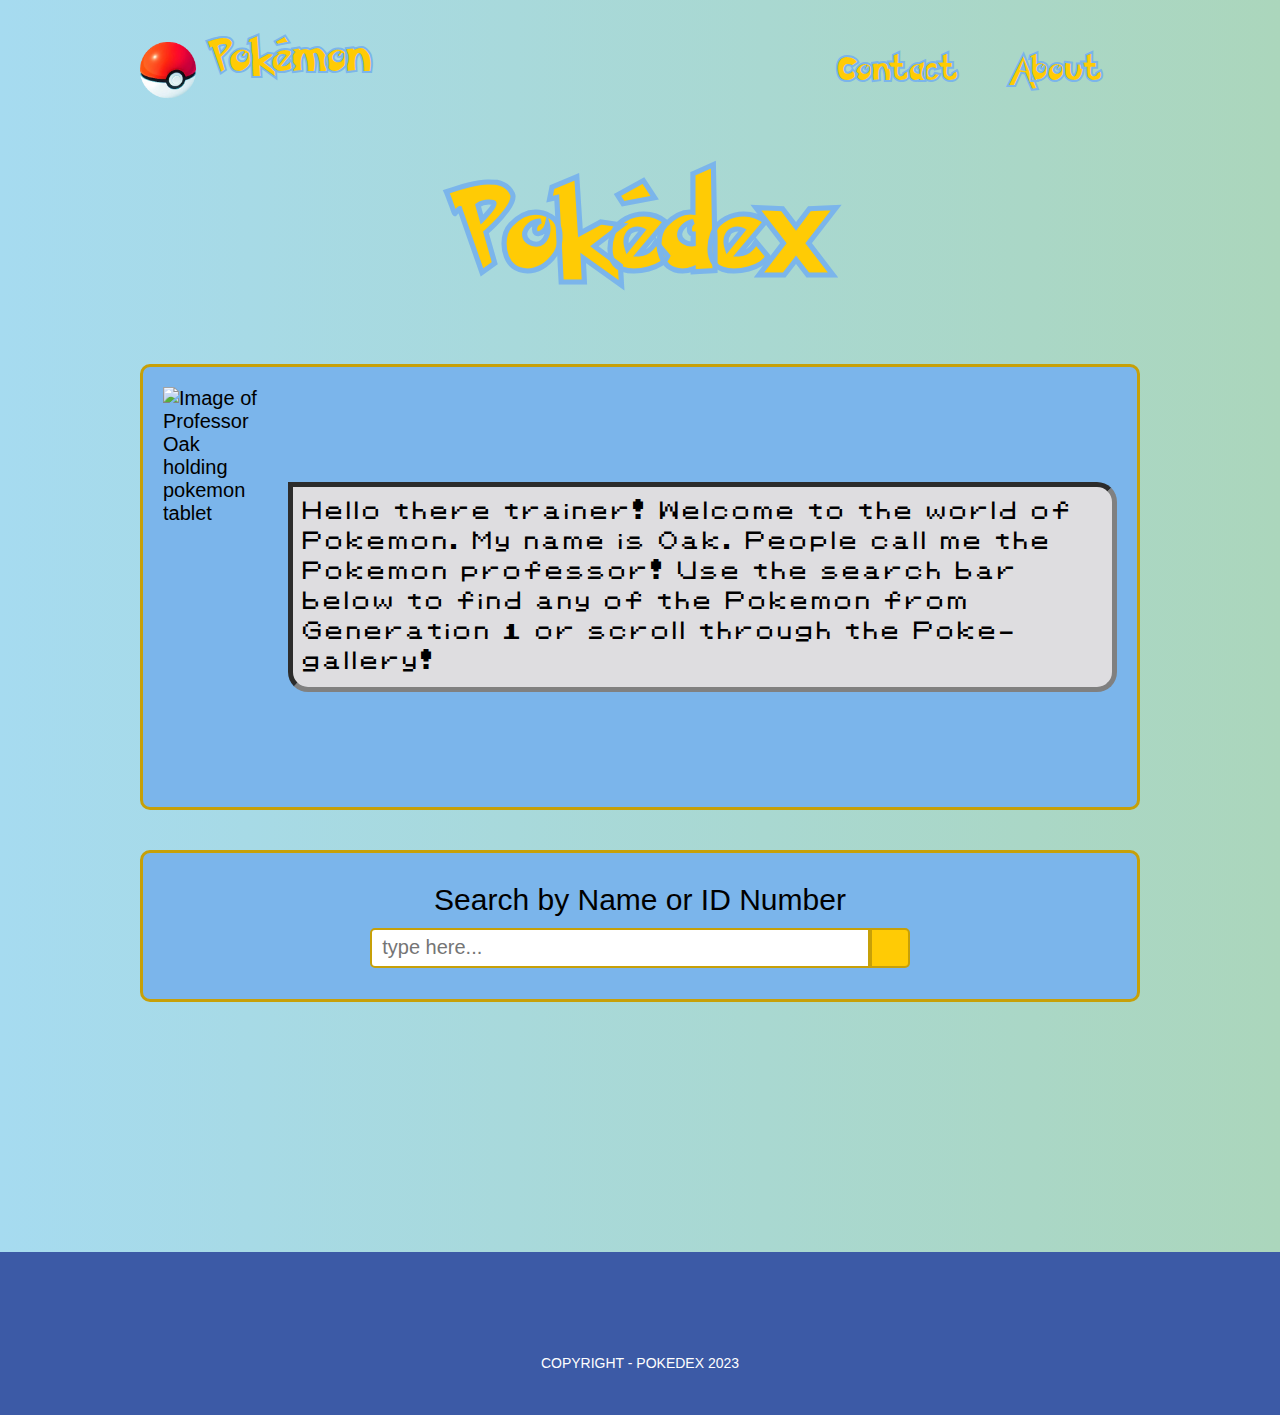
==== index.html @ 49b5febc "Tweaked html elements, partials, and structure" ====
<!DOCTYPE html>
<html lang="en">
<head>
	<meta charset="UTF-8">
	<meta http-equiv="X-UA-Compatible" content="IE=edge">
	<meta name="viewport" content="width=device-width, initial-scale=1.0">
	<link rel="stylesheet" href="./styles/styles.css">
	<link rel="icon" href="./assets/pokedex_favicon.png">
	<!-- Pokedex favicon from icons8.com -->
	<script src="https://kit.fontawesome.com/1f2a91a9e1.js" crossorigin="anonymous"></script>
	<title>Pokedex</title>
</head>
<body>
	<header class="wrapper">
		<div class="navBar">
			<nav class="navSpace">
				<div class="pokeLogo">
					<img src="./assets/Pokeball.webp" alt="pokeball">
					<a href="#logo">Pokémon</a>
				</div>
				<div class="menuBar">
					<a href="./contact.html">Contact</a>
					<a href="./about.html">About</a>
				</div>
			</nav>
		</div>
		<h1>Pokédex</h1>
	</header>
	
	<main>
		<section class="prof_intro wrapper">
			<div class="popup_container">
				<div class="oak_container">
					<div class="img_container">
						<img src="./assets/pokedex_prof_oak.png" alt="Image of Professor Oak holding pokemon tablet">
					</div>
					<div class="text_container">
						<p>Hello there trainer! Welcome to the world of Pokemon. My name is Oak. People call me the Pokemon professor! Use the search bar below to find any of the Pokemon from Generation 1 or scroll through the Poke-gallery!</p>
					</div>
				</div>
			</div>
		</section>

		<section class="search_bar wrapper">
			<form class="poke_search" action="search...">
				<label for="search">Search by Name or ID Number</label>
				<input type="search" id="search" name="search" placeholder="type here..." required>
				<button id="search_button" type="submit" aria-label="search icon"><i aria-hidden="true" class="fa-solid fa-magnifying-glass"></i></button>
			</form>
		</section>
	</main>

	<footer>
		<div class="footerFlex">
			<div class="footerColumnSocial">
				<a href="https://www.facebook.com"><i class="fa-brands fa-facebook" aria-hidden="true"></i></a>
				<a href="https://www.twitter.com"><i class="fa-brands fa-twitter" aria-hidden="true"></i></a>
				<a href="https://www.instagram.com"><i class="fa-brands fa-instagram" aria-hidden="true"></i></a>
			</div>
			<p class="footerCompany">Copyright - Pokedex 2023</p>
		</div>
	</footer>
</body>
</html>
---- styles/styles.css ----
html {
  line-height: 1.15;
  -ms-text-size-adjust: 100%;
  -webkit-text-size-adjust: 100%;
}

body {
  margin: 0;
}

article, aside, footer, header, nav, section {
  display: block;
}

h1 {
  font-size: 2em;
  margin: 0.67em 0;
}

figcaption, figure, main {
  display: block;
}

figure {
  margin: 1em 40px;
}

hr {
  -webkit-box-sizing: content-box;
          box-sizing: content-box;
  height: 0;
  overflow: visible;
}

pre {
  font-family: monospace, monospace;
  font-size: 1em;
}

a {
  background-color: transparent;
  -webkit-text-decoration-skip: objects;
}

abbr[title] {
  border-bottom: none;
  text-decoration: underline;
  -webkit-text-decoration: underline dotted;
          text-decoration: underline dotted;
}

b, strong {
  font-weight: inherit;
}

b, strong {
  font-weight: bolder;
}

code, kbd, samp {
  font-family: monospace, monospace;
  font-size: 1em;
}

dfn {
  font-style: italic;
}

mark {
  background-color: #ff0;
  color: #000;
}

small {
  font-size: 80%;
}

sub, sup {
  font-size: 75%;
  line-height: 0;
  position: relative;
  vertical-align: baseline;
}

sub {
  bottom: -0.25em;
}

sup {
  top: -0.5em;
}

audio, video {
  display: inline-block;
}

audio:not([controls]) {
  display: none;
  height: 0;
}

img {
  border-style: none;
}

svg:not(:root) {
  overflow: hidden;
}

button, input, optgroup, select, textarea {
  font-family: sans-serif;
  font-size: 100%;
  line-height: 1.15;
  margin: 0;
}

button, input {
  overflow: visible;
}

button, select {
  text-transform: none;
}

button, html [type=button], [type=reset], [type=submit] {
  -webkit-appearance: button;
}

button::-moz-focus-inner, [type=button]::-moz-focus-inner, [type=reset]::-moz-focus-inner, [type=submit]::-moz-focus-inner {
  border-style: none;
  padding: 0;
}

button:-moz-focusring, [type=button]:-moz-focusring, [type=reset]:-moz-focusring, [type=submit]:-moz-focusring {
  outline: 1px dotted ButtonText;
}

fieldset {
  padding: 0.35em 0.75em 0.625em;
}

legend {
  -webkit-box-sizing: border-box;
          box-sizing: border-box;
  color: inherit;
  display: table;
  max-width: 100%;
  padding: 0;
  white-space: normal;
}

progress {
  display: inline-block;
  vertical-align: baseline;
}

textarea {
  overflow: auto;
}

[type=checkbox], [type=radio] {
  -webkit-box-sizing: border-box;
          box-sizing: border-box;
  padding: 0;
}

[type=number]::-webkit-inner-spin-button, [type=number]::-webkit-outer-spin-button {
  height: auto;
}

[type=search] {
  -webkit-appearance: textfield;
  outline-offset: -2px;
}

[type=search]::-webkit-search-cancel-button, [type=search]::-webkit-search-decoration {
  -webkit-appearance: none;
}

::-webkit-file-upload-button {
  -webkit-appearance: button;
  font: inherit;
}

details, menu {
  display: block;
}

summary {
  display: list-item;
}

canvas {
  display: inline-block;
}

template {
  display: none;
}

[hidden] {
  display: none;
}

html {
  -webkit-box-sizing: border-box;
          box-sizing: border-box;
}

*, *:before, *:after {
  -webkit-box-sizing: inherit;
          box-sizing: inherit;
}

.sr-only {
  position: absolute;
  width: 1px;
  height: 1px;
  margin: -1px;
  border: 0;
  padding: 0;
  white-space: nowrap;
  -webkit-clip-path: inset(100%);
          clip-path: inset(100%);
  clip: rect(0 0 0 0);
  overflow: hidden;
}

@font-face {
  font-family: "pokeFont_hollow";
  src: url(../fonts/pokemon_hollow.woff) format("woff");
  src: url(../fonts/pokemon_hollow.woff2) format("woff2");
}
@font-face {
  font-family: "pokeFont_solid";
  src: url(../fonts/pokemon_solid.woff) format("woff");
  src: url(../fonts/pokemon_solid.woff2) format("woff2");
}
@font-face {
  font-family: "game_font";
  src: url(../fonts/pokemon_generation_1.woff) format("woff");
}
html {
  font-size: 125%;
  font-family: "Franklin Gothic Medium", "Arial Narrow", Arial, sans-serif;
  color: black;
}

.pokeLogo a {
  -webkit-text-stroke: 2px #7bb5eb;
  font-size: 200%;
}

h1 {
  text-align: center;
  font-size: 500%;
  -webkit-text-stroke: 2px #7bb5eb;
}

.pokeLogo a,
h1 {
  font-family: "pokefont_solid";
  color: #ffcb05;
}

.menuBar a {
  color: #ffcb05;
  font-family: "pokefont_solid";
  -webkit-text-stroke: 2px #7bb5eb;
  font-size: 150%;
}

label[for=search] {
  font-size: 1.5rem;
}

.text_container {
  font-family: "game_font";
  line-height: 30px;
  letter-spacing: 3px;
}

.contact_page {
  letter-spacing: 1px;
}
.contact_page h1 {
  font-family: "pokefont_solid";
  color: #c7a008;
  font-size: 3rem;
}
.contact_page p {
  line-height: 30px;
}

body {
  background: -webkit-gradient(linear, right top, left top, from(#abd6bc), to(#a6dbf0));
  background: linear-gradient(270deg, #abd6bc 0%, #a6dbf0 100%);
}

.wrapper {
  width: 80%;
  max-width: 1300px;
  margin: 0 auto;
}

.navSpace {
  display: -webkit-box;
  display: -ms-flexbox;
  display: flex;
  -webkit-box-pack: justify;
      -ms-flex-pack: justify;
          justify-content: space-between;
  -webkit-box-align: center;
      -ms-flex-align: center;
          align-items: center;
  width: 100%;
  top: 0;
  left: 0;
  list-style: none;
  text-transform: none;
  margin-top: 30px;
}
.navSpace .pokeLogo a,
.navSpace .menuBar a {
  text-decoration: none;
  padding-right: 50px;
}
.navSpace .pokeLogo {
  position: relative;
}
.navSpace .pokeLogo a {
  position: absolute;
  top: 7px;
}
.navSpace .pokeLogo img {
  width: 80px;
}

.popup_container {
  display: -webkit-box;
  display: -ms-flexbox;
  display: flex;
  -webkit-box-pack: center;
      -ms-flex-pack: center;
          justify-content: center;
  margin-bottom: 40px;
}
.popup_container .oak_container {
  display: -webkit-box;
  display: -ms-flexbox;
  display: flex;
  width: 1000px;
  background-color: #7bb5eb;
  padding: 20px;
  border-radius: 10px;
  border: 3px solid #c7a008;
}
.popup_container .oak_container .img_container {
  height: 400px;
}
.popup_container .oak_container .img_container img {
  height: 100%;
}
.popup_container .oak_container .text_container {
  display: -webkit-box;
  display: -ms-flexbox;
  display: flex;
  -webkit-box-align: center;
      -ms-flex-align: center;
          align-items: center;
  margin-left: 30px;
}
.popup_container .oak_container .text_container p {
  background-color: #dedde0;
  margin: 0;
  padding: 10px;
  border-radius: 0 20px 20px 20px;
  border: 5px inset grey;
}

.poke_search {
  text-align: center;
  margin: 0 auto;
  padding: 30px;
  background-color: #7bb5eb;
  border-radius: 10px;
  border: 3px #c7a008 solid;
  max-width: 1000px;
}
.poke_search label[for=search] {
  display: block;
  margin: 0 0 10px 0;
}
.poke_search input[type=search] {
  width: 60%;
  max-width: 500px;
  height: 40px;
  border: 2px solid #c7a008;
  border-radius: 5px 0 0 5px;
  vertical-align: text-bottom;
  padding: 0 10px;
}
.poke_search button {
  border: 2px solid #c7a008;
  border-radius: 0 5px 5px 0;
  width: 40px;
  height: 40px;
  vertical-align: text-bottom;
  margin-left: -6px;
  background-color: #ffcb05;
}
.poke_search button i {
  font-size: 20px;
}

.contact_page {
  border: 5px inset #c7a008;
  border-radius: 20px;
  padding: 30px;
  max-width: 1000px;
}
.contact_page .header {
  display: -webkit-box;
  display: -ms-flexbox;
  display: flex;
  -webkit-box-pack: center;
      -ms-flex-pack: center;
          justify-content: center;
}
.contact_page .header h1 {
  margin: 0;
}
.contact_page .header img {
  margin-right: 20px;
}
.contact_page p {
  text-align: center;
}
.contact_page .contact {
  display: -webkit-box;
  display: -ms-flexbox;
  display: flex;
  -webkit-box-pack: justify;
      -ms-flex-pack: justify;
          justify-content: space-between;
}
.contact_page .contact form,
.contact_page .contact .media_links {
  border: 2px solid #c7a008;
  border-radius: 10px;
  padding: 20px;
}
.contact_page .contact form {
  display: -webkit-box;
  display: -ms-flexbox;
  display: flex;
  -webkit-box-orient: vertical;
  -webkit-box-direction: normal;
      -ms-flex-direction: column;
          flex-direction: column;
  width: 50%;
}
.contact_page .contact form label {
  margin-top: 10px;
  margin-bottom: 3px;
}

.contact .info div,
.message_container,
.button_container {
  display: -webkit-box;
  display: -ms-flexbox;
  display: flex;
  -webkit-box-orient: vertical;
  -webkit-box-direction: normal;
      -ms-flex-direction: column;
          flex-direction: column;
}
.contact .info div input,
.contact .info div button,
.contact .info div textarea,
.message_container input,
.message_container button,
.message_container textarea,
.button_container input,
.button_container button,
.button_container textarea {
  border-radius: 5px;
  border: 2px solid #3c5aa6;
}
.contact .info div input,
.message_container input,
.button_container input {
  width: 100%;
}
.contact .info div button,
.message_container button,
.button_container button {
  width: 150px;
  height: 50px;
  margin-top: 10px;
  background-color: #ffcb05;
}

.media_links {
  width: 45%;
}
.media_links .icons {
  margin-top: 10px;
  margin-bottom: 3px;
  display: -webkit-box;
  display: -ms-flexbox;
  display: flex;
  -webkit-box-orient: vertical;
  -webkit-box-direction: normal;
      -ms-flex-direction: column;
          flex-direction: column;
  margin-bottom: 50px;
}
.media_links .icons div {
  margin-top: 10px;
  margin-bottom: 20px;
}
.media_links .icons div i {
  border-radius: 3px;
  -ms-flex-item-align: center;
      align-self: center;
  width: 30px;
}
.media_links .icons div a {
  text-decoration: none;
  color: black;
}
.media_links .contact_info {
  display: -webkit-box;
  display: -ms-flexbox;
  display: flex;
  -webkit-box-orient: vertical;
  -webkit-box-direction: normal;
      -ms-flex-direction: column;
          flex-direction: column;
}
.media_links .contact_info div {
  display: -webkit-box;
  display: -ms-flexbox;
  display: flex;
  -webkit-box-align: center;
      -ms-flex-align: center;
          align-items: center;
  margin-top: 10px;
  margin-bottom: 20px;
}
.media_links .contact_info div i {
  width: 30px;
  height: 20px;
}
.media_links .contact_info div p {
  margin: 0;
}

.aboutFlex {
  display: -webkit-box;
  display: -ms-flexbox;
  display: flex;
  -webkit-box-pack: center;
      -ms-flex-pack: center;
          justify-content: center;
  margin-top: 100px;
}
.aboutFlex h1 {
  margin: 20px;
}

.aboutTitle {
  text-align: center;
  margin: 0 auto;
  padding: 30px;
  background-color: #7bb5eb;
  border-radius: 10px;
  border: 3px #c7a008 solid;
}

footer {
  margin-top: 250px;
  background-color: #3c5aa6;
}
footer .footerFlex {
  display: -webkit-box;
  display: -ms-flexbox;
  display: flex;
  -webkit-box-orient: vertical;
  -webkit-box-direction: normal;
      -ms-flex-direction: column;
          flex-direction: column;
}
footer .footerFlex .footerColumnSocial {
  margin-top: 50px;
  text-align: center;
}
footer .footerFlex .footerColumnSocial a {
  color: white;
  margin: 0 20px;
  -webkit-transition: 0.5s;
  transition: 0.5s;
}
footer .footerFlex .footerColumnSocial a:hover, footer .footerFlex .footerColumnSocial a:focus {
  color: #ffcb05;
}
footer .footerFlex .footerCompany {
  text-transform: uppercase;
  color: white;
  font-size: 14px;
  padding-top: 30px;
  min-height: 10vh;
  display: -webkit-box;
  display: -ms-flexbox;
  display: flex;
  -webkit-box-pack: center;
      -ms-flex-pack: center;
          justify-content: center;
  margin: 0;
}
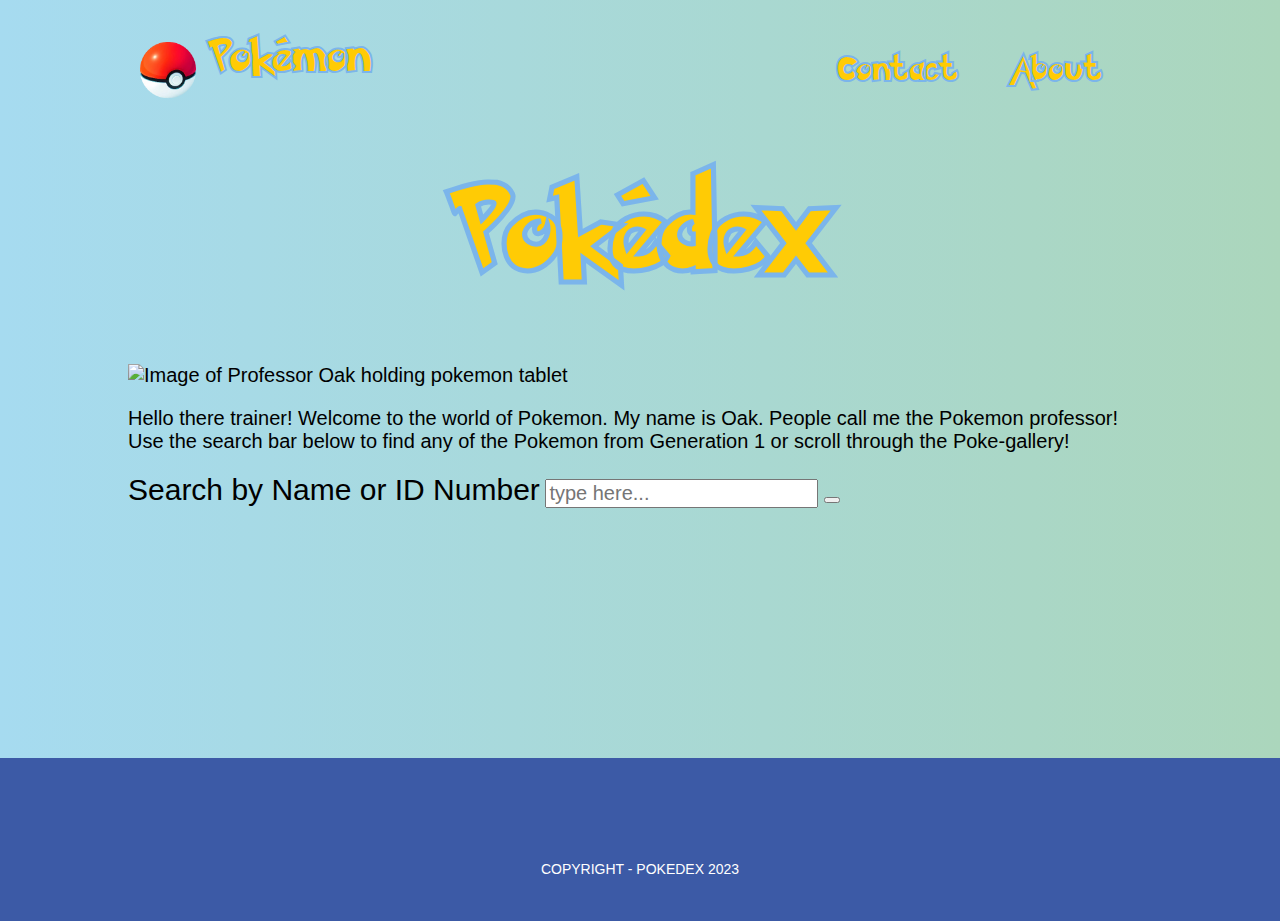
==== commit a86fae24: "initiated JS" ====
--- a/index.html
+++ b/index.html
@@ -28,24 +28,24 @@
 	</header>
 	
 	<main>
-		<section class="prof_intro wrapper">
-			<div class="popup_container">
-				<div class="oak_container">
-					<div class="img_container">
+		<section class="profIntro wrapper">
+			<div class="popupContainer">
+				<div class="oakContainer">
+					<div class="imgContainer">
 						<img src="./assets/pokedex_prof_oak.png" alt="Image of Professor Oak holding pokemon tablet">
 					</div>
-					<div class="text_container">
+					<div class="textContainer">
 						<p>Hello there trainer! Welcome to the world of Pokemon. My name is Oak. People call me the Pokemon professor! Use the search bar below to find any of the Pokemon from Generation 1 or scroll through the Poke-gallery!</p>
 					</div>
 				</div>
 			</div>
 		</section>
 
-		<section class="search_bar wrapper">
-			<form class="poke_search" action="search...">
+		<section class="searchBar wrapper">
+			<form class="pokeSearch" action="search...">
 				<label for="search">Search by Name or ID Number</label>
 				<input type="search" id="search" name="search" placeholder="type here..." required>
-				<button id="search_button" type="submit" aria-label="search icon"><i aria-hidden="true" class="fa-solid fa-magnifying-glass"></i></button>
+				<button id="searchButton" type="submit" aria-label="search icon"><i aria-hidden="true" class="fa-solid fa-magnifying-glass"></i></button>
 			</form>
 		</section>
 	</main>
@@ -60,5 +60,6 @@
 			<p class="footerCompany">Copyright - Pokedex 2023</p>
 		</div>
 	</footer>
+	<script src="./app.js"></script>
 </body>
 </html>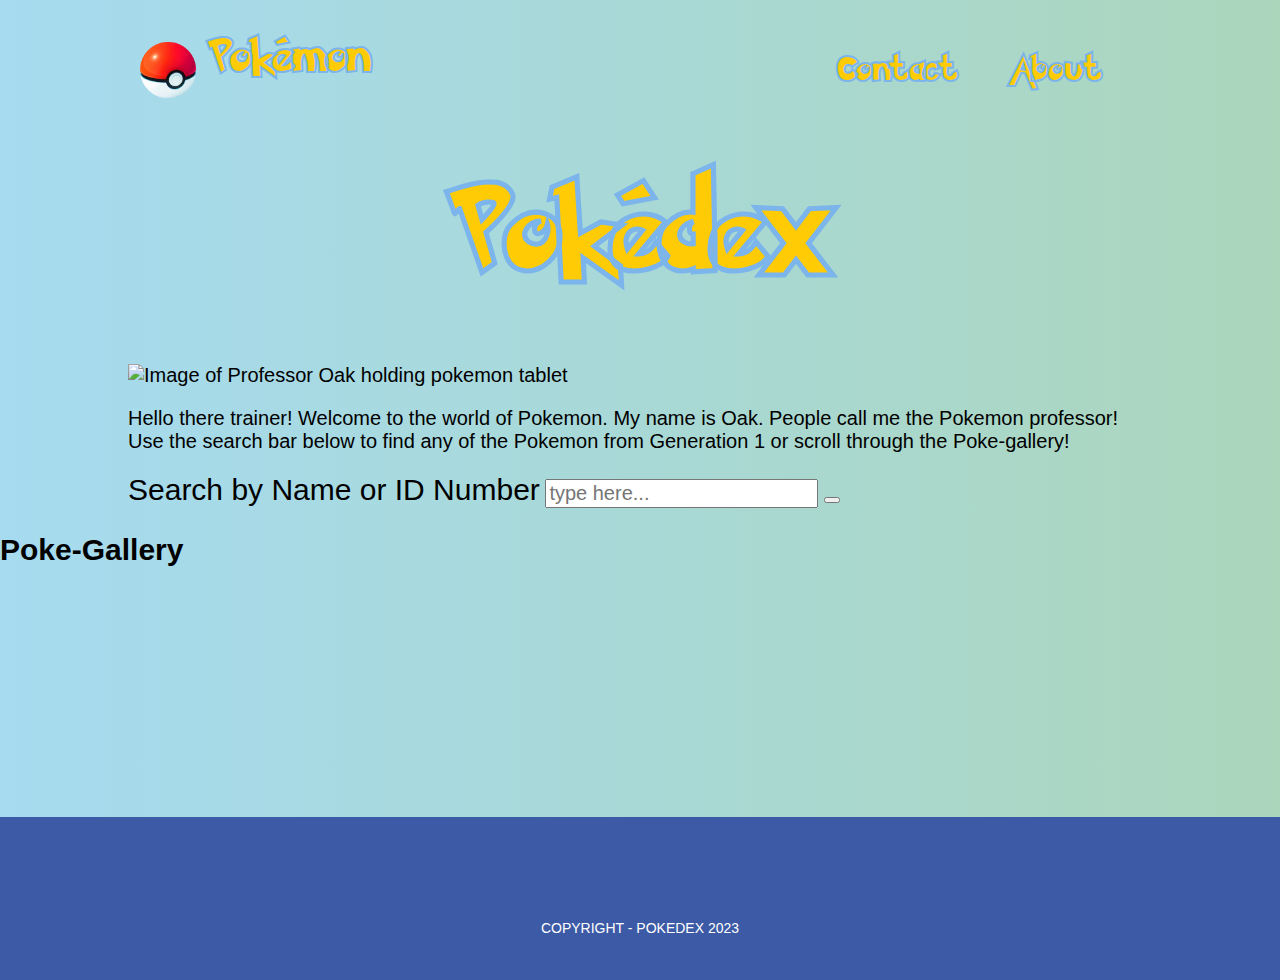
==== commit 4cec2377: "Created API fetch function, displayed pokemon on page" ====
--- a/index.html
+++ b/index.html
@@ -48,6 +48,17 @@
 				<button id="searchButton" type="submit" aria-label="search icon"><i aria-hidden="true" class="fa-solid fa-magnifying-glass"></i></button>
 			</form>
 		</section>
+
+		<section class="searchInfo">
+			<!-- Insert images here -->
+		</section>
+
+		<section class="pokeGallery">
+			<h2>Poke-Gallery</h2>
+			<ol class="pokedex">
+				<!-- Insert images here -->
+			</ol>
+		</section>
 	</main>
 
 	<footer>
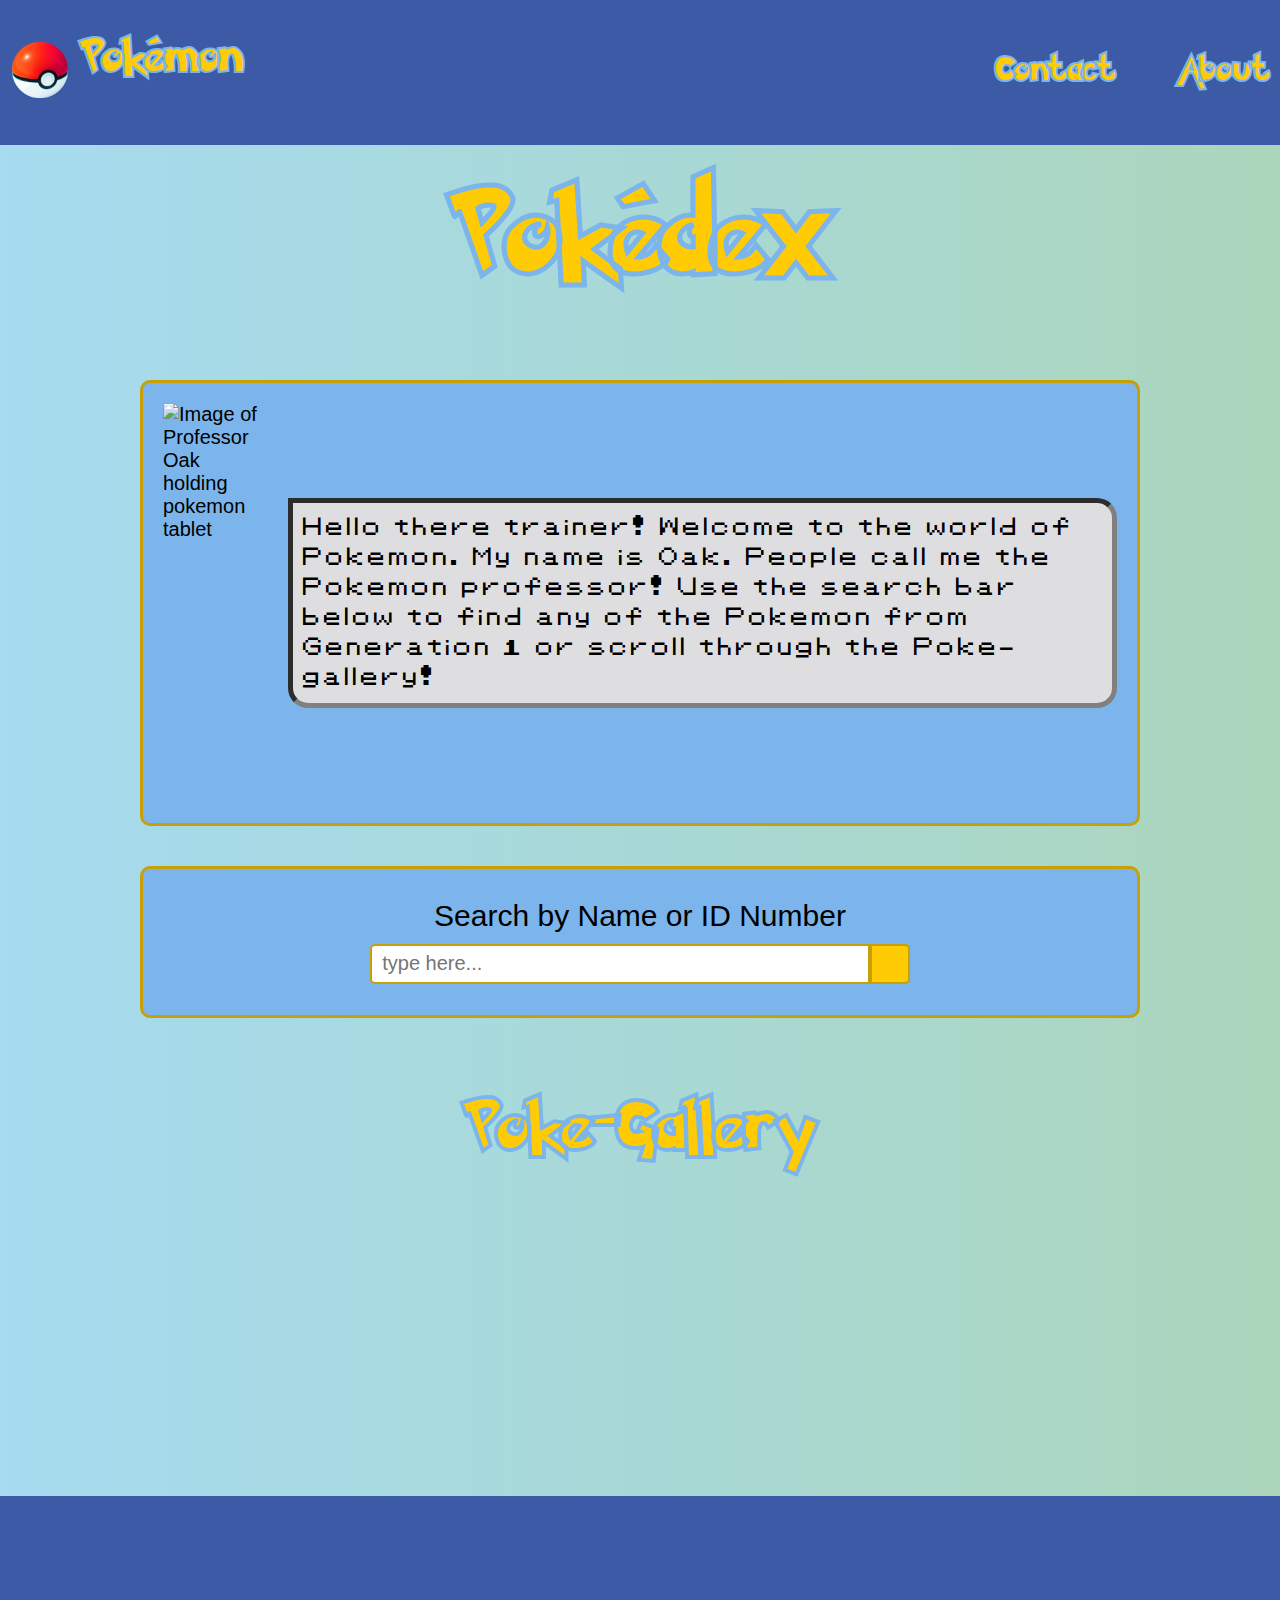
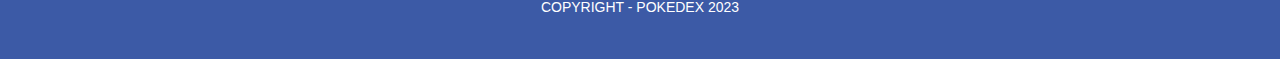
==== commit 34d0e8aa: "Completed styling and API fetch display, no responsiveness" ====
--- a/index.html
+++ b/index.html
@@ -11,9 +11,9 @@
 	<title>Pokedex</title>
 </head>
 <body>
-	<header class="wrapper">
+	<header>
 		<div class="navBar">
-			<nav class="navSpace">
+			<nav class="navSpace wrapper">
 				<div class="pokeLogo">
 					<img src="./assets/Pokeball.webp" alt="pokeball">
 					<a href="#logo">Pokémon</a>
@@ -24,7 +24,7 @@
 				</div>
 			</nav>
 		</div>
-		<h1>Pokédex</h1>
+		<h1 class="site">Pokédex</h1>
 	</header>
 	
 	<main>
@@ -53,7 +53,7 @@
 			<!-- Insert images here -->
 		</section>
 
-		<section class="pokeGallery">
+		<section class="pokeGallery wrapper">
 			<h2>Poke-Gallery</h2>
 			<ol class="pokedex">
 				<!-- Insert images here -->
--- a/styles/styles.css
+++ b/styles/styles.css
@@ -227,17 +227,17 @@
 }
 
 @font-face {
-  font-family: "pokeFont_hollow";
+  font-family: "pokeFontHollow";
   src: url(../fonts/pokemon_hollow.woff) format("woff");
   src: url(../fonts/pokemon_hollow.woff2) format("woff2");
 }
 @font-face {
-  font-family: "pokeFont_solid";
+  font-family: "pokeFontSolid";
   src: url(../fonts/pokemon_solid.woff) format("woff");
   src: url(../fonts/pokemon_solid.woff2) format("woff2");
 }
 @font-face {
-  font-family: "game_font";
+  font-family: "gameFont";
   src: url(../fonts/pokemon_generation_1.woff) format("woff");
 }
 html {
@@ -251,6 +251,11 @@
   font-size: 200%;
 }
 
+.pokeGallery h2 {
+  -webkit-text-stroke: 2px #7bb5eb;
+  font-size: 300%;
+}
+
 h1 {
   text-align: center;
   font-size: 500%;
@@ -258,14 +263,15 @@
 }
 
 .pokeLogo a,
-h1 {
-  font-family: "pokefont_solid";
+h1,
+.pokeGallery h2 {
+  font-family: "pokeFontSolid";
   color: #ffcb05;
 }
 
 .menuBar a {
   color: #ffcb05;
-  font-family: "pokefont_solid";
+  font-family: "pokeFontSolid";
   -webkit-text-stroke: 2px #7bb5eb;
   font-size: 150%;
 }
@@ -274,27 +280,41 @@
   font-size: 1.5rem;
 }
 
-.text_container {
-  font-family: "game_font";
+.pokedex li {
+  font-family: "gameFont";
+  line-height: 25px;
+  letter-spacing: 2px;
+}
+
+.textContainer {
+  font-family: "gameFont";
   line-height: 30px;
   letter-spacing: 3px;
 }
 
-.contact_page {
+.contactPage {
   letter-spacing: 1px;
 }
-.contact_page h1 {
-  font-family: "pokefont_solid";
-  color: #c7a008;
+.contactPage h1 {
+  font-family: "pokeFontSolid";
+  color: #ffcb05;
   font-size: 3rem;
 }
-.contact_page p {
+.contactPage p {
   line-height: 30px;
 }
 
 body {
   background: -webkit-gradient(linear, right top, left top, from(#abd6bc), to(#a6dbf0));
   background: linear-gradient(270deg, #abd6bc 0%, #a6dbf0 100%);
+}
+
+header .site {
+  margin: 40px 0 80px 0;
+}
+header .navBar {
+  background-color: #3c5aa6;
+  padding-bottom: 30px;
 }
 
 .wrapper {
@@ -318,12 +338,21 @@
   left: 0;
   list-style: none;
   text-transform: none;
-  margin-top: 30px;
+  padding-top: 30px;
 }
 .navSpace .pokeLogo a,
 .navSpace .menuBar a {
   text-decoration: none;
-  padding-right: 50px;
+  -webkit-transition: 0.5s;
+  transition: 0.5s;
+}
+.navSpace .pokeLogo a:hover, .navSpace .pokeLogo a:focus,
+.navSpace .menuBar a:hover,
+.navSpace .menuBar a:focus {
+  color: #c7a008;
+}
+.navSpace .menuBar a {
+  padding: 0 10px 0 50px;
 }
 .navSpace .pokeLogo {
   position: relative;
@@ -336,7 +365,7 @@
   width: 80px;
 }
 
-.popup_container {
+.popupContainer {
   display: -webkit-box;
   display: -ms-flexbox;
   display: flex;
@@ -345,7 +374,7 @@
           justify-content: center;
   margin-bottom: 40px;
 }
-.popup_container .oak_container {
+.popupContainer .oakContainer {
   display: -webkit-box;
   display: -ms-flexbox;
   display: flex;
@@ -355,13 +384,13 @@
   border-radius: 10px;
   border: 3px solid #c7a008;
 }
-.popup_container .oak_container .img_container {
+.popupContainer .oakContainer .imgContainer {
   height: 400px;
 }
-.popup_container .oak_container .img_container img {
+.popupContainer .oakContainer .imgContainer img {
   height: 100%;
 }
-.popup_container .oak_container .text_container {
+.popupContainer .oakContainer .textContainer {
   display: -webkit-box;
   display: -ms-flexbox;
   display: flex;
@@ -370,7 +399,7 @@
           align-items: center;
   margin-left: 30px;
 }
-.popup_container .oak_container .text_container p {
+.popupContainer .oakContainer .textContainer p {
   background-color: #dedde0;
   margin: 0;
   padding: 10px;
@@ -378,7 +407,7 @@
   border: 5px inset grey;
 }
 
-.poke_search {
+.pokeSearch {
   text-align: center;
   margin: 0 auto;
   padding: 30px;
@@ -387,11 +416,11 @@
   border: 3px #c7a008 solid;
   max-width: 1000px;
 }
-.poke_search label[for=search] {
+.pokeSearch label[for=search] {
   display: block;
   margin: 0 0 10px 0;
 }
-.poke_search input[type=search] {
+.pokeSearch input[type=search] {
   width: 60%;
   max-width: 500px;
   height: 40px;
@@ -400,7 +429,7 @@
   vertical-align: text-bottom;
   padding: 0 10px;
 }
-.poke_search button {
+.pokeSearch button {
   border: 2px solid #c7a008;
   border-radius: 0 5px 5px 0;
   width: 40px;
@@ -408,18 +437,24 @@
   vertical-align: text-bottom;
   margin-left: -6px;
   background-color: #ffcb05;
-}
-.poke_search button i {
+  -webkit-transition: 0.5s;
+  transition: 0.5s;
+}
+.pokeSearch button:hover, .pokeSearch button:focus {
+  background-color: #c7a008;
+}
+.pokeSearch button i {
   font-size: 20px;
 }
 
-.contact_page {
+.contactPage {
   border: 5px inset #c7a008;
   border-radius: 20px;
   padding: 30px;
   max-width: 1000px;
-}
-.contact_page .header {
+  margin-top: 150px;
+}
+.contactPage .header {
   display: -webkit-box;
   display: -ms-flexbox;
   display: flex;
@@ -427,16 +462,16 @@
       -ms-flex-pack: center;
           justify-content: center;
 }
-.contact_page .header h1 {
+.contactPage .header h1 {
   margin: 0;
 }
-.contact_page .header img {
+.contactPage .header img {
   margin-right: 20px;
 }
-.contact_page p {
+.contactPage p {
   text-align: center;
 }
-.contact_page .contact {
+.contactPage .contact {
   display: -webkit-box;
   display: -ms-flexbox;
   display: flex;
@@ -444,13 +479,13 @@
       -ms-flex-pack: justify;
           justify-content: space-between;
 }
-.contact_page .contact form,
-.contact_page .contact .media_links {
+.contactPage .contact form,
+.contactPage .contact .mediaLinks {
   border: 2px solid #c7a008;
   border-radius: 10px;
   padding: 20px;
 }
-.contact_page .contact form {
+.contactPage .contact form {
   display: -webkit-box;
   display: -ms-flexbox;
   display: flex;
@@ -460,14 +495,14 @@
           flex-direction: column;
   width: 50%;
 }
-.contact_page .contact form label {
+.contactPage .contact form label {
   margin-top: 10px;
   margin-bottom: 3px;
 }
 
 .contact .info div,
-.message_container,
-.button_container {
+.messageContainer,
+.buttonContainer {
   display: -webkit-box;
   display: -ms-flexbox;
   display: flex;
@@ -479,33 +514,42 @@
 .contact .info div input,
 .contact .info div button,
 .contact .info div textarea,
-.message_container input,
-.message_container button,
-.message_container textarea,
-.button_container input,
-.button_container button,
-.button_container textarea {
+.messageContainer input,
+.messageContainer button,
+.messageContainer textarea,
+.buttonContainer input,
+.buttonContainer button,
+.buttonContainer textarea {
   border-radius: 5px;
   border: 2px solid #3c5aa6;
 }
 .contact .info div input,
-.message_container input,
-.button_container input {
+.messageContainer input,
+.buttonContainer input {
   width: 100%;
 }
 .contact .info div button,
-.message_container button,
-.button_container button {
-  width: 150px;
+.messageContainer button,
+.buttonContainer button {
+  width: 160px;
   height: 50px;
   margin-top: 10px;
   background-color: #ffcb05;
-}
-
-.media_links {
+  -webkit-transition: 0.5s;
+  transition: 0.5s;
+}
+.contact .info div button:hover, .contact .info div button:focus,
+.messageContainer button:hover,
+.messageContainer button:focus,
+.buttonContainer button:hover,
+.buttonContainer button:focus {
+  background-color: #c7a008;
+}
+
+.mediaLinks {
   width: 45%;
 }
-.media_links .icons {
+.mediaLinks .icons {
   margin-top: 10px;
   margin-bottom: 3px;
   display: -webkit-box;
@@ -517,21 +561,26 @@
           flex-direction: column;
   margin-bottom: 50px;
 }
-.media_links .icons div {
+.mediaLinks .icons div {
   margin-top: 10px;
   margin-bottom: 20px;
 }
-.media_links .icons div i {
+.mediaLinks .icons div i {
   border-radius: 3px;
   -ms-flex-item-align: center;
       align-self: center;
   width: 30px;
 }
-.media_links .icons div a {
+.mediaLinks .icons div a {
   text-decoration: none;
   color: black;
-}
-.media_links .contact_info {
+  -webkit-transition: 0.5s;
+  transition: 0.5s;
+}
+.mediaLinks .icons div a:hover, .mediaLinks .icons div a:focus {
+  color: #c7a008;
+}
+.mediaLinks .contactInfo {
   display: -webkit-box;
   display: -ms-flexbox;
   display: flex;
@@ -540,7 +589,7 @@
       -ms-flex-direction: column;
           flex-direction: column;
 }
-.media_links .contact_info div {
+.mediaLinks .contactInfo div {
   display: -webkit-box;
   display: -ms-flexbox;
   display: flex;
@@ -550,11 +599,11 @@
   margin-top: 10px;
   margin-bottom: 20px;
 }
-.media_links .contact_info div i {
+.mediaLinks .contactInfo div i {
   width: 30px;
   height: 20px;
 }
-.media_links .contact_info div p {
+.mediaLinks .contactInfo div p {
   margin: 0;
 }
 
@@ -619,4 +668,68 @@
       -ms-flex-pack: center;
           justify-content: center;
   margin: 0;
+}
+
+.pokeGallery h2 {
+  text-align: center;
+  padding: 30px 0 30px 0;
+}
+.pokeGallery ol {
+  display: -webkit-box;
+  display: -ms-flexbox;
+  display: flex;
+  -ms-flex-wrap: wrap;
+      flex-wrap: wrap;
+  -webkit-box-pack: center;
+      -ms-flex-pack: center;
+          justify-content: center;
+  -webkit-box-align: center;
+      -ms-flex-align: center;
+          align-items: center;
+  list-style: none;
+  padding: 0;
+}
+.pokeGallery ol li {
+  width: 240px;
+  height: 450px;
+  display: -webkit-box;
+  display: -ms-flexbox;
+  display: flex;
+  -webkit-box-orient: vertical;
+  -webkit-box-direction: normal;
+      -ms-flex-direction: column;
+          flex-direction: column;
+  margin: 10px;
+  background: rgba(255, 255, 255, 0.2);
+  border-radius: 16px;
+  -webkit-box-shadow: 0 4px 30px rgba(0, 0, 0, 0.1);
+          box-shadow: 0 4px 30px rgba(0, 0, 0, 0.1);
+  backdrop-filter: blur(5px);
+  -webkit-backdrop-filter: blur(5px);
+  border: 1px solid rgba(255, 255, 255, 0.3);
+  -webkit-transition: 0.3s ease-in-out;
+  transition: 0.3s ease-in-out;
+}
+.pokeGallery ol li p {
+  margin: 0;
+  margin-top: 10px;
+  padding: 5px;
+  text-transform: capitalize;
+}
+.pokeGallery ol li p span {
+  display: block;
+  font-weight: bold;
+}
+.pokeGallery ol li p .idBold {
+  display: inline-block;
+  font-weight: bold;
+}
+.pokeGallery ol li:hover, .pokeGallery ol li:focus {
+  -webkit-transform: scale(1.05);
+          transform: scale(1.05);
+}
+.pokeGallery ol li img {
+  margin-top: 10px;
+  width: 100%;
+  height: auto;
 }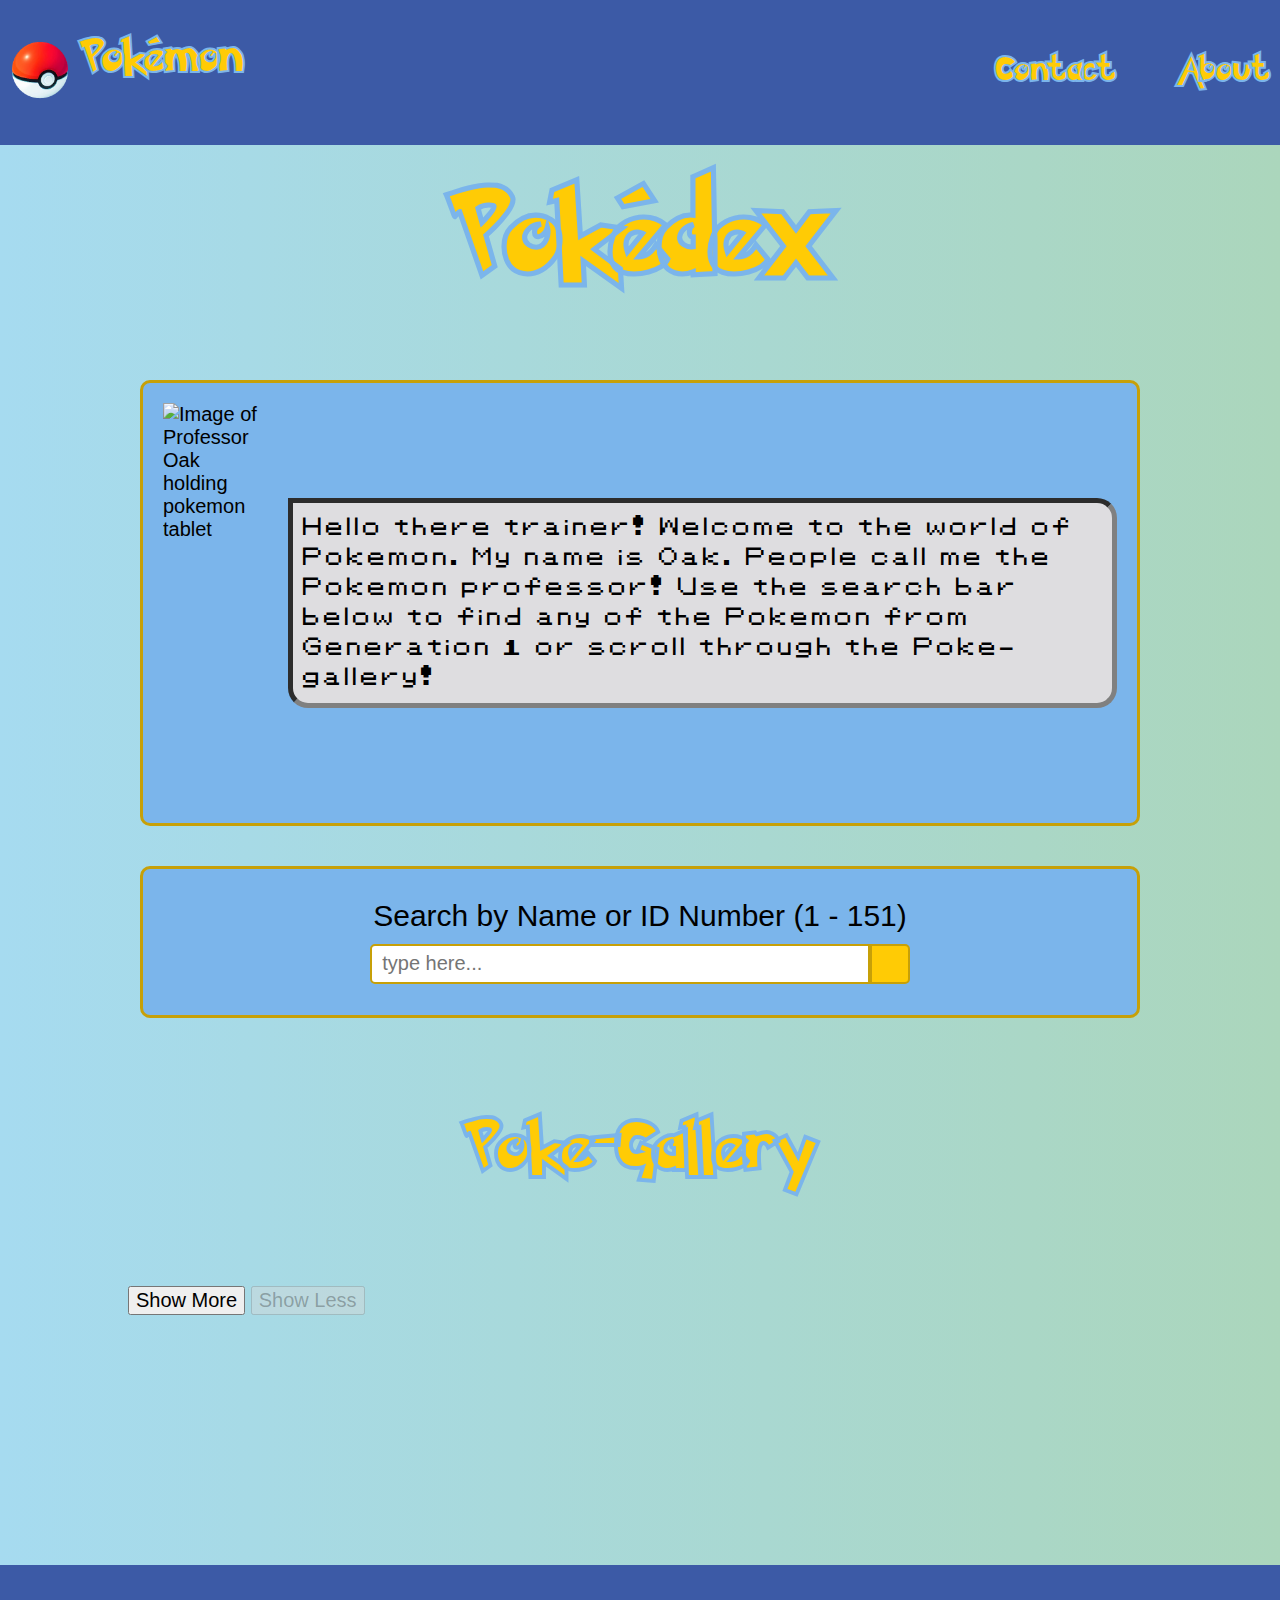
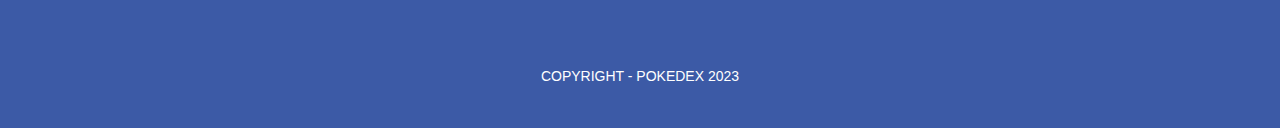
==== commit 687bbd88: "created show more/less button elements, functional buttons" ====
--- a/index.html
+++ b/index.html
@@ -43,14 +43,16 @@
 
 		<section class="searchBar wrapper">
 			<form class="pokeSearch" action="search...">
-				<label for="search">Search by Name or ID Number</label>
-				<input type="search" id="search" name="search" placeholder="type here..." required>
+				<label for="search">Search by Name or ID Number (1 - 151)</label>
+				<input type="search" id="search" name="search" placeholder="type here..." required data-search>
 				<button id="searchButton" type="submit" aria-label="search icon"><i aria-hidden="true" class="fa-solid fa-magnifying-glass"></i></button>
 			</form>
 		</section>
 
 		<section class="searchInfo">
-			<!-- Insert images here -->
+			<ul>
+				<!-- Insert images here -->
+			</ul>
 		</section>
 
 		<section class="pokeGallery wrapper">
@@ -58,6 +60,9 @@
 			<ol class="pokedex">
 				<!-- Insert images here -->
 			</ol>
+			<!-- <button id="loadButton" type="button">Load More</button> -->
+			<button id="showMore">Show More</button>
+			<button id="showLess">Show Less</button>
 		</section>
 	</main>
 
--- a/styles/styles.css
+++ b/styles/styles.css
@@ -280,10 +280,18 @@
   font-size: 1.5rem;
 }
 
-.pokedex li {
+.pokedex li,
+.searchInfo ul li {
   font-family: "gameFont";
   line-height: 25px;
   letter-spacing: 2px;
+}
+
+.searchInfo ul li {
+  font-family: "gameFont";
+  line-height: 35px;
+  letter-spacing: 2px;
+  font-size: 1.5rem;
 }
 
 .textContainer {
@@ -447,234 +455,7 @@
   font-size: 20px;
 }
 
-.contactPage {
-  border: 5px inset #c7a008;
-  border-radius: 20px;
-  padding: 30px;
-  max-width: 1000px;
-  margin-top: 150px;
-}
-.contactPage .header {
-  display: -webkit-box;
-  display: -ms-flexbox;
-  display: flex;
-  -webkit-box-pack: center;
-      -ms-flex-pack: center;
-          justify-content: center;
-}
-.contactPage .header h1 {
-  margin: 0;
-}
-.contactPage .header img {
-  margin-right: 20px;
-}
-.contactPage p {
-  text-align: center;
-}
-.contactPage .contact {
-  display: -webkit-box;
-  display: -ms-flexbox;
-  display: flex;
-  -webkit-box-pack: justify;
-      -ms-flex-pack: justify;
-          justify-content: space-between;
-}
-.contactPage .contact form,
-.contactPage .contact .mediaLinks {
-  border: 2px solid #c7a008;
-  border-radius: 10px;
-  padding: 20px;
-}
-.contactPage .contact form {
-  display: -webkit-box;
-  display: -ms-flexbox;
-  display: flex;
-  -webkit-box-orient: vertical;
-  -webkit-box-direction: normal;
-      -ms-flex-direction: column;
-          flex-direction: column;
-  width: 50%;
-}
-.contactPage .contact form label {
-  margin-top: 10px;
-  margin-bottom: 3px;
-}
-
-.contact .info div,
-.messageContainer,
-.buttonContainer {
-  display: -webkit-box;
-  display: -ms-flexbox;
-  display: flex;
-  -webkit-box-orient: vertical;
-  -webkit-box-direction: normal;
-      -ms-flex-direction: column;
-          flex-direction: column;
-}
-.contact .info div input,
-.contact .info div button,
-.contact .info div textarea,
-.messageContainer input,
-.messageContainer button,
-.messageContainer textarea,
-.buttonContainer input,
-.buttonContainer button,
-.buttonContainer textarea {
-  border-radius: 5px;
-  border: 2px solid #3c5aa6;
-}
-.contact .info div input,
-.messageContainer input,
-.buttonContainer input {
-  width: 100%;
-}
-.contact .info div button,
-.messageContainer button,
-.buttonContainer button {
-  width: 160px;
-  height: 50px;
-  margin-top: 10px;
-  background-color: #ffcb05;
-  -webkit-transition: 0.5s;
-  transition: 0.5s;
-}
-.contact .info div button:hover, .contact .info div button:focus,
-.messageContainer button:hover,
-.messageContainer button:focus,
-.buttonContainer button:hover,
-.buttonContainer button:focus {
-  background-color: #c7a008;
-}
-
-.mediaLinks {
-  width: 45%;
-}
-.mediaLinks .icons {
-  margin-top: 10px;
-  margin-bottom: 3px;
-  display: -webkit-box;
-  display: -ms-flexbox;
-  display: flex;
-  -webkit-box-orient: vertical;
-  -webkit-box-direction: normal;
-      -ms-flex-direction: column;
-          flex-direction: column;
-  margin-bottom: 50px;
-}
-.mediaLinks .icons div {
-  margin-top: 10px;
-  margin-bottom: 20px;
-}
-.mediaLinks .icons div i {
-  border-radius: 3px;
-  -ms-flex-item-align: center;
-      align-self: center;
-  width: 30px;
-}
-.mediaLinks .icons div a {
-  text-decoration: none;
-  color: black;
-  -webkit-transition: 0.5s;
-  transition: 0.5s;
-}
-.mediaLinks .icons div a:hover, .mediaLinks .icons div a:focus {
-  color: #c7a008;
-}
-.mediaLinks .contactInfo {
-  display: -webkit-box;
-  display: -ms-flexbox;
-  display: flex;
-  -webkit-box-orient: vertical;
-  -webkit-box-direction: normal;
-      -ms-flex-direction: column;
-          flex-direction: column;
-}
-.mediaLinks .contactInfo div {
-  display: -webkit-box;
-  display: -ms-flexbox;
-  display: flex;
-  -webkit-box-align: center;
-      -ms-flex-align: center;
-          align-items: center;
-  margin-top: 10px;
-  margin-bottom: 20px;
-}
-.mediaLinks .contactInfo div i {
-  width: 30px;
-  height: 20px;
-}
-.mediaLinks .contactInfo div p {
-  margin: 0;
-}
-
-.aboutFlex {
-  display: -webkit-box;
-  display: -ms-flexbox;
-  display: flex;
-  -webkit-box-pack: center;
-      -ms-flex-pack: center;
-          justify-content: center;
-  margin-top: 100px;
-}
-.aboutFlex h1 {
-  margin: 20px;
-}
-
-.aboutTitle {
-  text-align: center;
-  margin: 0 auto;
-  padding: 30px;
-  background-color: #7bb5eb;
-  border-radius: 10px;
-  border: 3px #c7a008 solid;
-}
-
-footer {
-  margin-top: 250px;
-  background-color: #3c5aa6;
-}
-footer .footerFlex {
-  display: -webkit-box;
-  display: -ms-flexbox;
-  display: flex;
-  -webkit-box-orient: vertical;
-  -webkit-box-direction: normal;
-      -ms-flex-direction: column;
-          flex-direction: column;
-}
-footer .footerFlex .footerColumnSocial {
-  margin-top: 50px;
-  text-align: center;
-}
-footer .footerFlex .footerColumnSocial a {
-  color: white;
-  margin: 0 20px;
-  -webkit-transition: 0.5s;
-  transition: 0.5s;
-}
-footer .footerFlex .footerColumnSocial a:hover, footer .footerFlex .footerColumnSocial a:focus {
-  color: #ffcb05;
-}
-footer .footerFlex .footerCompany {
-  text-transform: uppercase;
-  color: white;
-  font-size: 14px;
-  padding-top: 30px;
-  min-height: 10vh;
-  display: -webkit-box;
-  display: -ms-flexbox;
-  display: flex;
-  -webkit-box-pack: center;
-      -ms-flex-pack: center;
-          justify-content: center;
-  margin: 0;
-}
-
-.pokeGallery h2 {
-  text-align: center;
-  padding: 30px 0 30px 0;
-}
-.pokeGallery ol {
+.searchInfo ul {
   display: -webkit-box;
   display: -ms-flexbox;
   display: flex;
@@ -689,9 +470,9 @@
   list-style: none;
   padding: 0;
 }
-.pokeGallery ol li {
-  width: 240px;
-  height: 450px;
+.searchInfo ul li {
+  width: 500px;
+  height: 700px;
   display: -webkit-box;
   display: -ms-flexbox;
   display: flex;
@@ -710,6 +491,293 @@
   -webkit-transition: 0.3s ease-in-out;
   transition: 0.3s ease-in-out;
 }
+.searchInfo ul li:hover {
+  -webkit-transform: scale(1.05);
+          transform: scale(1.05);
+}
+.searchInfo ul li p {
+  margin: 0;
+  margin-top: 10px;
+  padding: 5px;
+  text-transform: capitalize;
+}
+.searchInfo ul li p span {
+  display: block;
+  font-weight: bold;
+}
+.searchInfo ul li p .idBold {
+  display: inline-block;
+  font-weight: bold;
+}
+.searchInfo ul li img {
+  width: 90%;
+}
+
+.contactPage {
+  border: 5px inset #c7a008;
+  border-radius: 20px;
+  padding: 30px;
+  max-width: 1000px;
+  margin-top: 150px;
+}
+.contactPage .header {
+  display: -webkit-box;
+  display: -ms-flexbox;
+  display: flex;
+  -webkit-box-pack: center;
+      -ms-flex-pack: center;
+          justify-content: center;
+}
+.contactPage .header h1 {
+  margin: 0;
+}
+.contactPage .header img {
+  margin-right: 20px;
+}
+.contactPage p {
+  text-align: center;
+}
+.contactPage .contact {
+  display: -webkit-box;
+  display: -ms-flexbox;
+  display: flex;
+  -webkit-box-pack: justify;
+      -ms-flex-pack: justify;
+          justify-content: space-between;
+}
+.contactPage .contact form,
+.contactPage .contact .mediaLinks {
+  border: 2px solid #c7a008;
+  border-radius: 10px;
+  padding: 20px;
+}
+.contactPage .contact form {
+  display: -webkit-box;
+  display: -ms-flexbox;
+  display: flex;
+  -webkit-box-orient: vertical;
+  -webkit-box-direction: normal;
+      -ms-flex-direction: column;
+          flex-direction: column;
+  width: 50%;
+}
+.contactPage .contact form label {
+  margin-top: 10px;
+  margin-bottom: 3px;
+}
+
+.contact .info div,
+.messageContainer,
+.buttonContainer {
+  display: -webkit-box;
+  display: -ms-flexbox;
+  display: flex;
+  -webkit-box-orient: vertical;
+  -webkit-box-direction: normal;
+      -ms-flex-direction: column;
+          flex-direction: column;
+}
+.contact .info div input,
+.contact .info div button,
+.contact .info div textarea,
+.messageContainer input,
+.messageContainer button,
+.messageContainer textarea,
+.buttonContainer input,
+.buttonContainer button,
+.buttonContainer textarea {
+  border-radius: 5px;
+  border: 2px solid #3c5aa6;
+}
+.contact .info div input,
+.messageContainer input,
+.buttonContainer input {
+  width: 100%;
+}
+.contact .info div button,
+.messageContainer button,
+.buttonContainer button {
+  width: 160px;
+  height: 50px;
+  margin-top: 10px;
+  background-color: #ffcb05;
+  -webkit-transition: 0.5s;
+  transition: 0.5s;
+}
+.contact .info div button:hover, .contact .info div button:focus,
+.messageContainer button:hover,
+.messageContainer button:focus,
+.buttonContainer button:hover,
+.buttonContainer button:focus {
+  background-color: #c7a008;
+}
+
+.mediaLinks {
+  width: 45%;
+}
+.mediaLinks .icons {
+  margin-top: 10px;
+  margin-bottom: 3px;
+  display: -webkit-box;
+  display: -ms-flexbox;
+  display: flex;
+  -webkit-box-orient: vertical;
+  -webkit-box-direction: normal;
+      -ms-flex-direction: column;
+          flex-direction: column;
+  margin-bottom: 50px;
+}
+.mediaLinks .icons div {
+  margin-top: 10px;
+  margin-bottom: 20px;
+}
+.mediaLinks .icons div i {
+  border-radius: 3px;
+  -ms-flex-item-align: center;
+      align-self: center;
+  width: 30px;
+}
+.mediaLinks .icons div a {
+  text-decoration: none;
+  color: black;
+  -webkit-transition: 0.5s;
+  transition: 0.5s;
+}
+.mediaLinks .icons div a:hover, .mediaLinks .icons div a:focus {
+  color: #c7a008;
+}
+.mediaLinks .contactInfo {
+  display: -webkit-box;
+  display: -ms-flexbox;
+  display: flex;
+  -webkit-box-orient: vertical;
+  -webkit-box-direction: normal;
+      -ms-flex-direction: column;
+          flex-direction: column;
+}
+.mediaLinks .contactInfo div {
+  display: -webkit-box;
+  display: -ms-flexbox;
+  display: flex;
+  -webkit-box-align: center;
+      -ms-flex-align: center;
+          align-items: center;
+  margin-top: 10px;
+  margin-bottom: 20px;
+}
+.mediaLinks .contactInfo div i {
+  width: 30px;
+  height: 20px;
+}
+.mediaLinks .contactInfo div p {
+  margin: 0;
+}
+
+.aboutFlex {
+  display: -webkit-box;
+  display: -ms-flexbox;
+  display: flex;
+  -webkit-box-pack: center;
+      -ms-flex-pack: center;
+          justify-content: center;
+  margin: 100px 0 80px 0;
+}
+.aboutFlex h1 {
+  margin: 20px;
+}
+
+.aboutTitle {
+  text-align: center;
+  margin: 0 auto;
+  padding: 30px;
+  background-color: #7bb5eb;
+  border-radius: 10px;
+  border: 3px #c7a008 solid;
+  font-size: 150%;
+  line-height: 40px;
+}
+
+footer {
+  margin-top: 250px;
+  background-color: #3c5aa6;
+}
+footer .footerFlex {
+  display: -webkit-box;
+  display: -ms-flexbox;
+  display: flex;
+  -webkit-box-orient: vertical;
+  -webkit-box-direction: normal;
+      -ms-flex-direction: column;
+          flex-direction: column;
+}
+footer .footerFlex .footerColumnSocial {
+  margin-top: 50px;
+  text-align: center;
+}
+footer .footerFlex .footerColumnSocial a {
+  color: white;
+  margin: 0 20px;
+  -webkit-transition: 0.5s;
+  transition: 0.5s;
+}
+footer .footerFlex .footerColumnSocial a:hover, footer .footerFlex .footerColumnSocial a:focus {
+  color: #ffcb05;
+}
+footer .footerFlex .footerCompany {
+  text-transform: uppercase;
+  color: white;
+  font-size: 14px;
+  padding-top: 30px;
+  min-height: 10vh;
+  display: -webkit-box;
+  display: -ms-flexbox;
+  display: flex;
+  -webkit-box-pack: center;
+      -ms-flex-pack: center;
+          justify-content: center;
+  margin: 0;
+}
+
+.pokeGallery h2 {
+  text-align: center;
+  padding: 30px 0 30px 0;
+}
+.pokeGallery ol {
+  display: -webkit-box;
+  display: -ms-flexbox;
+  display: flex;
+  -ms-flex-wrap: wrap;
+      flex-wrap: wrap;
+  -webkit-box-pack: center;
+      -ms-flex-pack: center;
+          justify-content: center;
+  -webkit-box-align: center;
+      -ms-flex-align: center;
+          align-items: center;
+  list-style: none;
+  padding: 0;
+}
+.pokeGallery ol li {
+  width: 240px;
+  height: 450px;
+  display: -webkit-box;
+  display: -ms-flexbox;
+  display: flex;
+  -webkit-box-orient: vertical;
+  -webkit-box-direction: normal;
+      -ms-flex-direction: column;
+          flex-direction: column;
+  margin: 10px;
+  background: rgba(255, 255, 255, 0.2);
+  border-radius: 16px;
+  -webkit-box-shadow: 0 4px 30px rgba(0, 0, 0, 0.1);
+          box-shadow: 0 4px 30px rgba(0, 0, 0, 0.1);
+  backdrop-filter: blur(5px);
+  -webkit-backdrop-filter: blur(5px);
+  border: 1px solid rgba(255, 255, 255, 0.3);
+  -webkit-transition: 0.3s ease-in-out;
+  transition: 0.3s ease-in-out;
+}
 .pokeGallery ol li p {
   margin: 0;
   margin-top: 10px;
@@ -724,7 +792,7 @@
   display: inline-block;
   font-weight: bold;
 }
-.pokeGallery ol li:hover, .pokeGallery ol li:focus {
+.pokeGallery ol li:hover {
   -webkit-transform: scale(1.05);
           transform: scale(1.05);
 }
@@ -732,4 +800,108 @@
   margin-top: 10px;
   width: 100%;
   height: auto;
+}
+
+@media (max-width: 1000px) {
+  .wrapper {
+    width: 90%;
+  }
+}
+@media (max-width: 768px) {
+  .wrapper {
+    width: 95%;
+  }
+  .pokeGallery ol li {
+    margin: 15px 25px;
+  }
+  .aboutFlex h1 {
+    font-size: 400%;
+    margin: 20px 0;
+  }
+  .aboutFlex img {
+    width: 200px;
+  }
+  .contactPage .contact {
+    -webkit-box-orient: vertical;
+    -webkit-box-direction: normal;
+        -ms-flex-direction: column;
+            flex-direction: column;
+    -webkit-box-align: center;
+        -ms-flex-align: center;
+            align-items: center;
+  }
+  .contactPage .contact .mediaLinks {
+    margin-top: 30px;
+  }
+  .contactPage .contact form,
+.contactPage .contact .mediaLinks {
+    width: 80%;
+  }
+}
+@media (max-width: 480px) {
+  .wrapper {
+    width: 97%;
+  }
+  html {
+    font-size: 100%;
+  }
+  .navSpace .menuBar a {
+    padding: 0 10px 0 10px;
+  }
+  .navSpace .pokeLogo a {
+    top: 15px;
+  }
+  .popupContainer .oakContainer {
+    -webkit-box-orient: vertical;
+    -webkit-box-direction: reverse;
+        -ms-flex-direction: column-reverse;
+            flex-direction: column-reverse;
+    -webkit-box-align: center;
+        -ms-flex-align: center;
+            align-items: center;
+  }
+  .popupContainer .oakContainer .textContainer {
+    margin: 0 0 20px 0;
+  }
+  .searchBar .pokeSearch {
+    padding: 10px;
+  }
+  .searchBar .pokeSearch input[type=search] {
+    width: 70%;
+  }
+  .searchInfo ul li {
+    width: 350px;
+    height: 600px;
+  }
+  .contactPage .contact {
+    -webkit-box-orient: vertical;
+    -webkit-box-direction: normal;
+        -ms-flex-direction: column;
+            flex-direction: column;
+    -webkit-box-align: center;
+        -ms-flex-align: center;
+            align-items: center;
+  }
+  .contactPage .contact .mediaLinks {
+    margin-top: 30px;
+  }
+  .contactPage .contact form,
+.contactPage .contact .mediaLinks {
+    width: 100%;
+  }
+}
+@media (max-width: 340px) {
+  .navBar .navSpace {
+    -webkit-box-orient: vertical;
+    -webkit-box-direction: normal;
+        -ms-flex-direction: column;
+            flex-direction: column;
+    -webkit-box-align: center;
+        -ms-flex-align: center;
+            align-items: center;
+  }
+  .navBar .navSpace .pokeLogo {
+    text-align: center;
+    margin: 0 0 0 -150px;
+  }
 }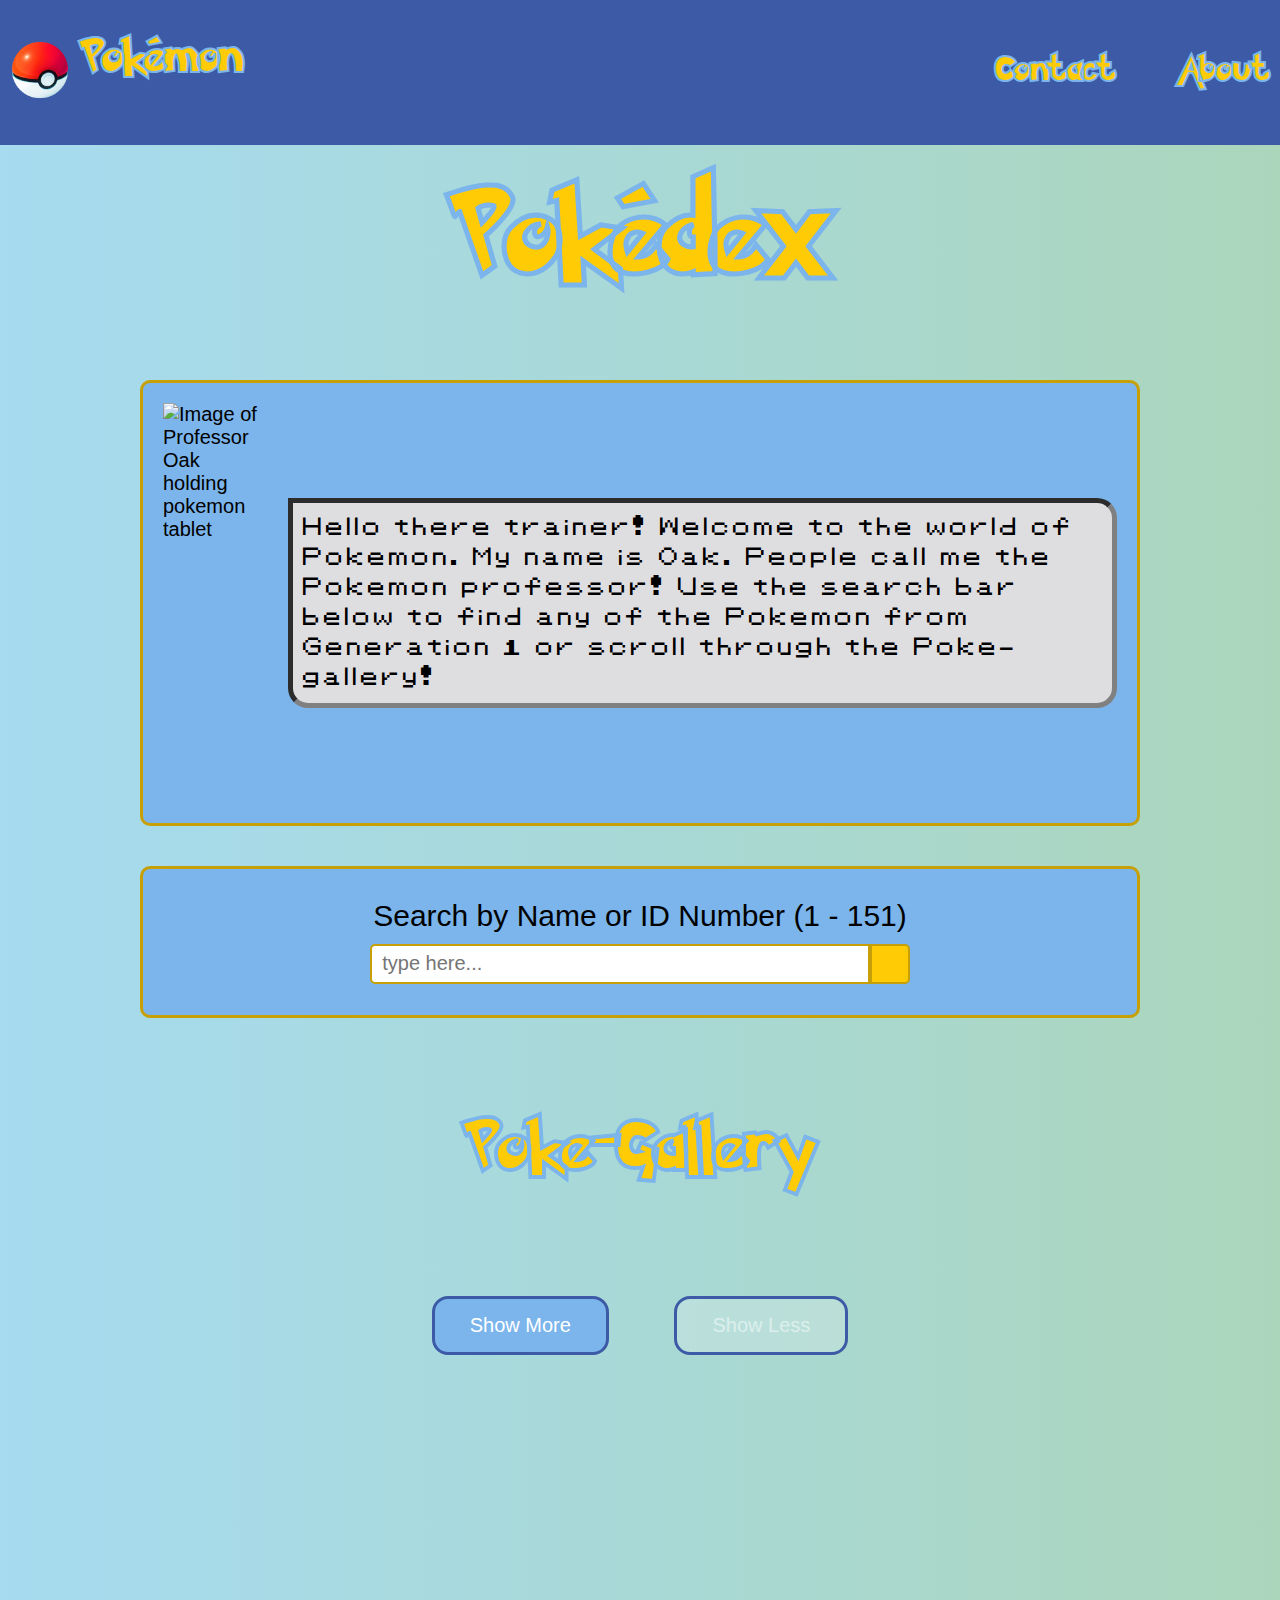
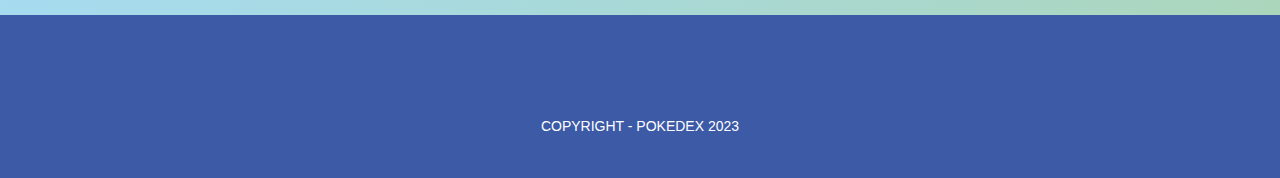
==== commit 31127026: "added slight styling to buttons" ====
--- a/index.html
+++ b/index.html
@@ -60,9 +60,10 @@
 			<ol class="pokedex">
 				<!-- Insert images here -->
 			</ol>
-			<!-- <button id="loadButton" type="button">Load More</button> -->
-			<button id="showMore">Show More</button>
-			<button id="showLess">Show Less</button>
+			<div class="moreLessContainer">
+				<button id="showMore">Show More</button>
+				<button id="showLess">Show Less</button>
+			</div>
 		</section>
 	</main>
 
--- a/styles/styles.css
+++ b/styles/styles.css
@@ -757,7 +757,7 @@
   list-style: none;
   padding: 0;
 }
-.pokeGallery ol li {
+.pokeGallery li {
   width: 240px;
   height: 450px;
   display: -webkit-box;
@@ -778,28 +778,57 @@
   -webkit-transition: 0.3s ease-in-out;
   transition: 0.3s ease-in-out;
 }
-.pokeGallery ol li p {
+.pokeGallery li:hover {
+  -webkit-transform: scale(1.05);
+          transform: scale(1.05);
+}
+.pokeGallery p {
   margin: 0;
   margin-top: 10px;
   padding: 5px;
   text-transform: capitalize;
 }
-.pokeGallery ol li p span {
+.pokeGallery p span {
   display: block;
   font-weight: bold;
 }
-.pokeGallery ol li p .idBold {
+.pokeGallery p .idBold {
   display: inline-block;
   font-weight: bold;
 }
-.pokeGallery ol li:hover {
-  -webkit-transform: scale(1.05);
-          transform: scale(1.05);
-}
-.pokeGallery ol li img {
+.pokeGallery img {
   margin-top: 10px;
   width: 100%;
   height: auto;
+}
+.pokeGallery .moreLessContainer {
+  text-align: center;
+}
+.pokeGallery #showMore,
+.pokeGallery #showLess {
+  padding: 15px 35px;
+  margin: 10px 30px;
+  border: 3px solid #3c5aa6;
+  border-radius: 16px;
+  background-color: #7bb5eb;
+  color: white;
+  -webkit-transition: 0.3s ease-in-out;
+  transition: 0.3s ease-in-out;
+  cursor: pointer;
+}
+.pokeGallery #showMore:hover, .pokeGallery #showMore:focus,
+.pokeGallery #showLess:hover,
+.pokeGallery #showLess:focus {
+  background-color: #3c5aa6;
+  -webkit-transform: scale(1.1);
+          transform: scale(1.1);
+}
+.pokeGallery #showMore:disabled,
+.pokeGallery #showLess:disabled {
+  background-color: rgba(255, 255, 255, 0.2);
+  color: rgba(255, 255, 255, 0.5);
+  -webkit-transform: none;
+          transform: none;
 }
 
 @media (max-width: 1000px) {
@@ -834,7 +863,7 @@
     margin-top: 30px;
   }
   .contactPage .contact form,
-.contactPage .contact .mediaLinks {
+  .contactPage .contact .mediaLinks {
     width: 80%;
   }
 }
@@ -886,7 +915,7 @@
     margin-top: 30px;
   }
   .contactPage .contact form,
-.contactPage .contact .mediaLinks {
+  .contactPage .contact .mediaLinks {
     width: 100%;
   }
 }
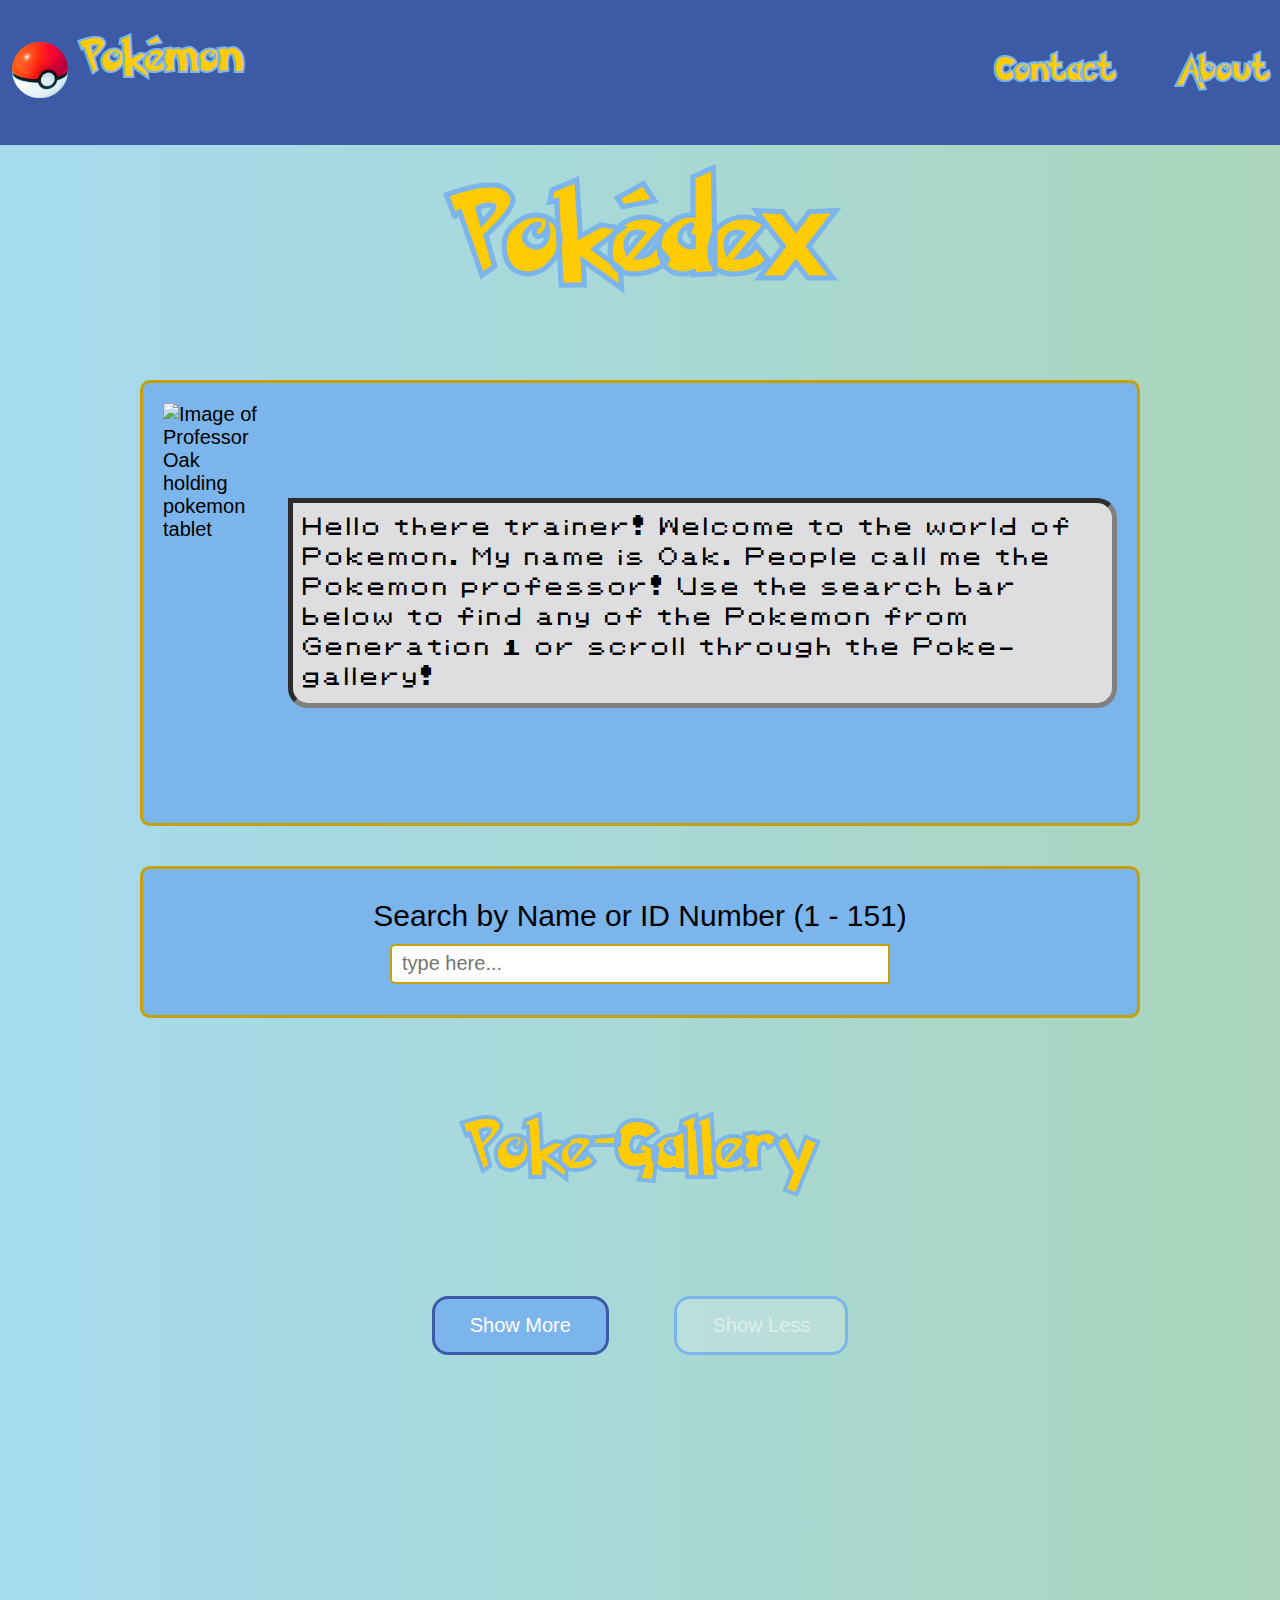
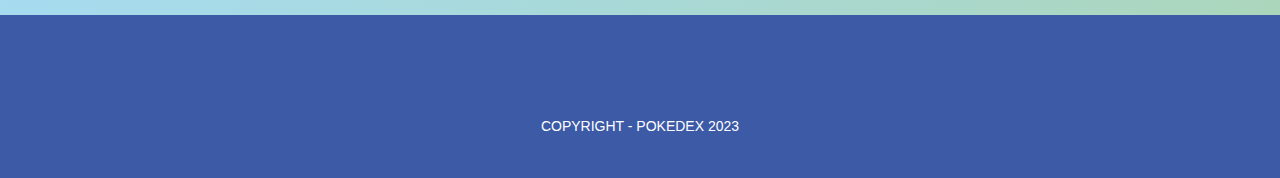
==== commit 9b0be231: "Fixed search bar issues, removed button" ====
--- a/index.html
+++ b/index.html
@@ -42,10 +42,9 @@
 		</section>
 
 		<section class="searchBar wrapper">
-			<form class="pokeSearch" action="search...">
+			<form class="pokeSearch" action="search..." onsubmit="return false;">
 				<label for="search">Search by Name or ID Number (1 - 151)</label>
 				<input type="search" id="search" name="search" placeholder="type here..." required data-search>
-				<button id="searchButton" type="submit" aria-label="search icon"><i aria-hidden="true" class="fa-solid fa-magnifying-glass"></i></button>
 			</form>
 		</section>
 
--- a/styles/styles.css
+++ b/styles/styles.css
@@ -436,23 +436,6 @@
   border-radius: 5px 0 0 5px;
   vertical-align: text-bottom;
   padding: 0 10px;
-}
-.pokeSearch button {
-  border: 2px solid #c7a008;
-  border-radius: 0 5px 5px 0;
-  width: 40px;
-  height: 40px;
-  vertical-align: text-bottom;
-  margin-left: -6px;
-  background-color: #ffcb05;
-  -webkit-transition: 0.5s;
-  transition: 0.5s;
-}
-.pokeSearch button:hover, .pokeSearch button:focus {
-  background-color: #c7a008;
-}
-.pokeSearch button i {
-  font-size: 20px;
 }
 
 .searchInfo ul {
@@ -827,6 +810,7 @@
 .pokeGallery #showLess:disabled {
   background-color: rgba(255, 255, 255, 0.2);
   color: rgba(255, 255, 255, 0.5);
+  border-color: #7bb5eb;
   -webkit-transform: none;
           transform: none;
 }
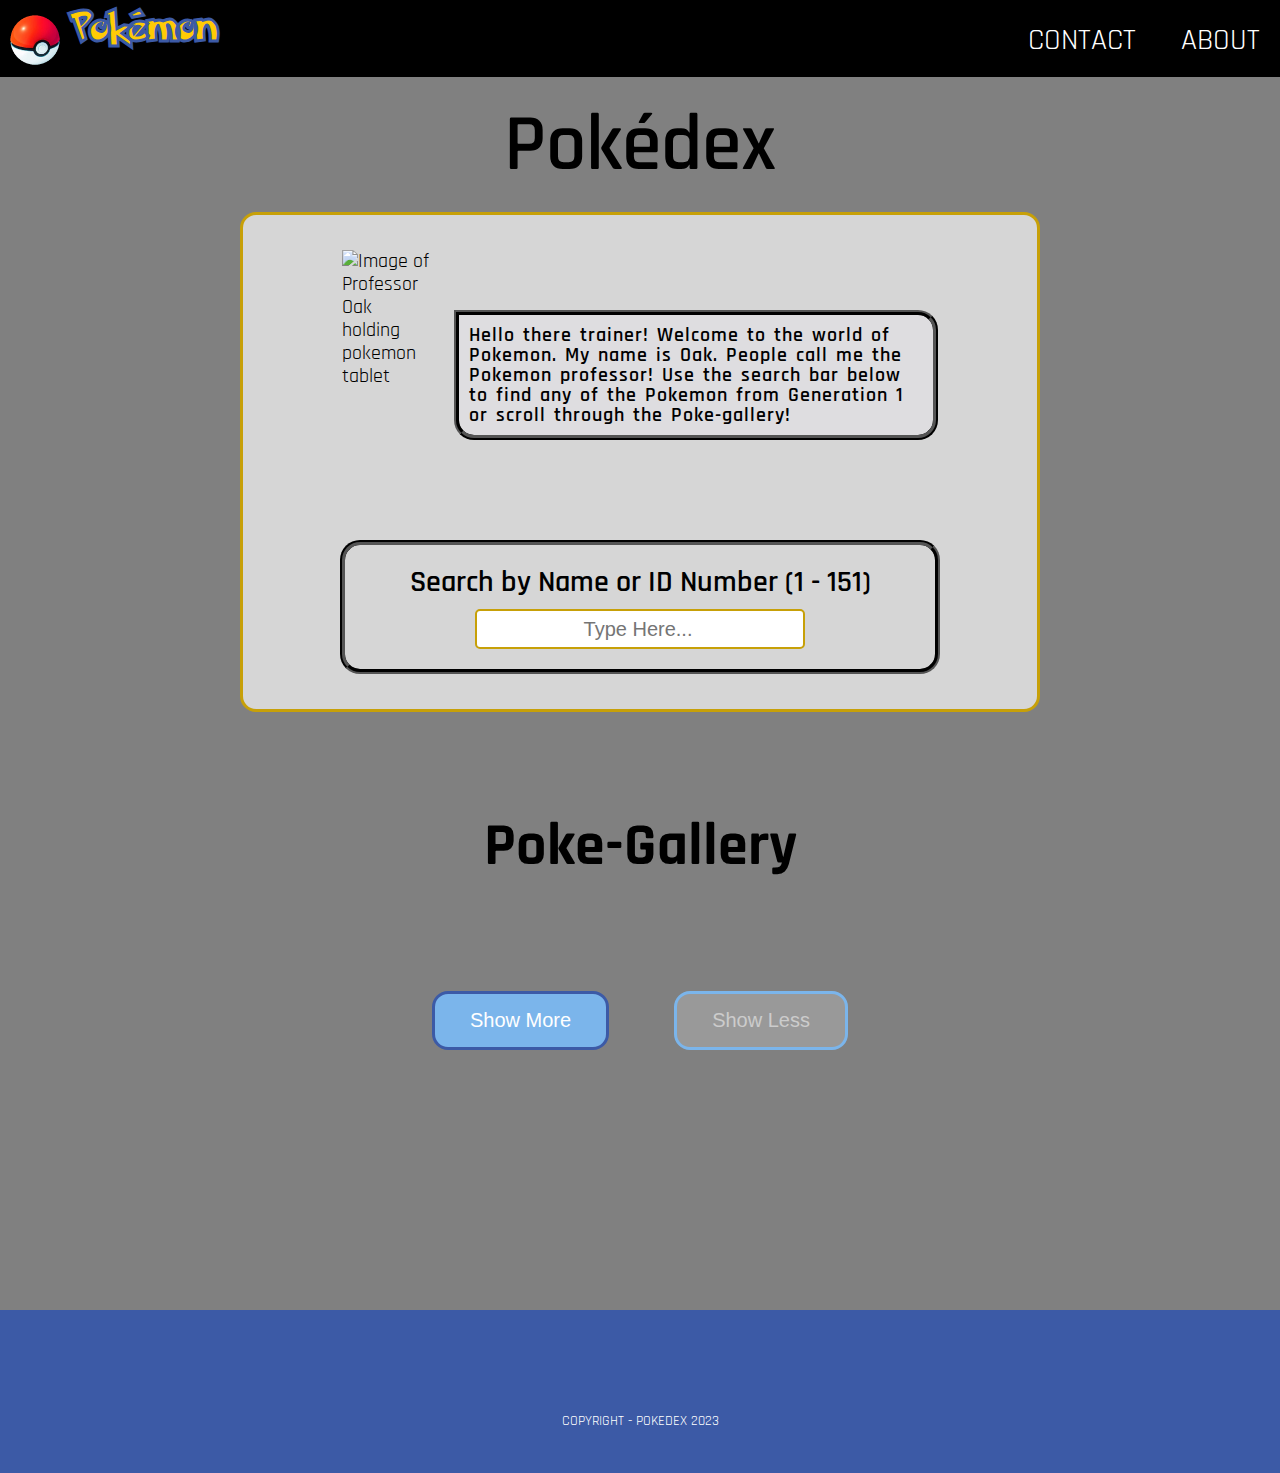
==== commit ae5048ff: "tweaked styling, included more data points for poke array, created pokemon type partial" ====
--- a/index.html
+++ b/index.html
@@ -5,6 +5,10 @@
 	<meta http-equiv="X-UA-Compatible" content="IE=edge">
 	<meta name="viewport" content="width=device-width, initial-scale=1.0">
 	<link rel="stylesheet" href="./styles/styles.css">
+	<link rel="preconnect" href="https://fonts.googleapis.com">
+	<link rel="preconnect" href="https://fonts.gstatic.com" crossorigin>
+	<link href="https://fonts.googleapis.com/css2?family=Rajdhani:wght@400;600;700&display=swap" rel="stylesheet">
+	<!-- Embedded font from Google Fonts -->
 	<link rel="icon" href="./assets/pokedex_favicon.png">
 	<!-- Pokedex favicon from icons8.com -->
 	<script src="https://kit.fontawesome.com/1f2a91a9e1.js" crossorigin="anonymous"></script>
@@ -28,24 +32,26 @@
 	</header>
 	
 	<main>
-		<section class="profIntro wrapper">
-			<div class="popupContainer">
-				<div class="oakContainer">
-					<div class="imgContainer">
-						<img src="./assets/pokedex_prof_oak.png" alt="Image of Professor Oak holding pokemon tablet">
-					</div>
-					<div class="textContainer">
-						<p>Hello there trainer! Welcome to the world of Pokemon. My name is Oak. People call me the Pokemon professor! Use the search bar below to find any of the Pokemon from Generation 1 or scroll through the Poke-gallery!</p>
+		<section class="mainContainer">
+			<div class="profIntro wrapper">
+				<div class="popupContainer">
+					<div class="oakContainer">
+						<div class="imgContainer">
+							<img src="./assets/pokedex_prof_oak.png" alt="Image of Professor Oak holding pokemon tablet">
+						</div>
+						<div class="textContainer">
+							<p>Hello there trainer! Welcome to the world of Pokemon. My name is Oak. People call me the Pokemon professor! Use the search bar below to find any of the Pokemon from Generation 1 or scroll through the Poke-gallery!</p>
+						</div>
 					</div>
 				</div>
 			</div>
-		</section>
 
-		<section class="searchBar wrapper">
-			<form class="pokeSearch" action="search..." onsubmit="return false;">
-				<label for="search">Search by Name or ID Number (1 - 151)</label>
-				<input type="search" id="search" name="search" placeholder="type here..." required data-search>
-			</form>
+			<div class="searchBar wrapper">
+				<form class="pokeSearch" action="search..." onsubmit="return false;">
+					<label for="search">Search by Name or ID Number (1 - 151)</label>
+					<input type="search" id="search" name="search" placeholder="type here..." required data-search>
+				</form>
+			</div>
 		</section>
 
 		<section class="searchInfo">
--- a/styles/styles.css
+++ b/styles/styles.css
@@ -242,38 +242,36 @@
 }
 html {
   font-size: 125%;
-  font-family: "Franklin Gothic Medium", "Arial Narrow", Arial, sans-serif;
+  font-family: "Rajdhani", sans-serif;
   color: black;
 }
 
 .pokeLogo a {
-  -webkit-text-stroke: 2px #7bb5eb;
-  font-size: 200%;
-}
-
-.pokeGallery h2 {
-  -webkit-text-stroke: 2px #7bb5eb;
-  font-size: 300%;
-}
-
-h1 {
-  text-align: center;
-  font-size: 500%;
-  -webkit-text-stroke: 2px #7bb5eb;
-}
-
-.pokeLogo a,
-h1,
-.pokeGallery h2 {
   font-family: "pokeFontSolid";
   color: #ffcb05;
 }
 
 .menuBar a {
-  color: #ffcb05;
-  font-family: "pokeFontSolid";
-  -webkit-text-stroke: 2px #7bb5eb;
-  font-size: 150%;
+  color: white;
+  font-family: "Rajdhani", sans-serif;
+  font-size: 1.5rem;
+  text-transform: uppercase;
+  font-weight: 400;
+}
+
+h1 {
+  text-align: center;
+  font-size: 4rem;
+  font-weight: 600;
+}
+
+.pokeLogo a {
+  -webkit-text-stroke: 3px #3c5aa6;
+  font-size: 180%;
+}
+
+.pokeGallery h2 {
+  font-size: 3rem;
 }
 
 label[for=search] {
@@ -295,9 +293,11 @@
 }
 
 .textContainer {
-  font-family: "gameFont";
-  line-height: 30px;
-  letter-spacing: 3px;
+  font-family: "Rajdhani", sans-serif;
+  font-weight: 600;
+  line-height: 20px;
+  letter-spacing: 1px;
+  word-spacing: 2px;
 }
 
 .contactPage {
@@ -313,22 +313,45 @@
 }
 
 body {
-  background: -webkit-gradient(linear, right top, left top, from(#abd6bc), to(#a6dbf0));
-  background: linear-gradient(270deg, #abd6bc 0%, #a6dbf0 100%);
+  background: rgb(128, 128, 128);
 }
 
 header .site {
-  margin: 40px 0 80px 0;
+  margin: 20px 0 20px 0;
 }
 header .navBar {
-  background-color: #3c5aa6;
+  background-color: black;
   padding-bottom: 30px;
+  height: 80px;
+  border-bottom: 3px solid rgb(128, 128, 128);
 }
 
 .wrapper {
   width: 80%;
   max-width: 1300px;
   margin: 0 auto;
+}
+
+.mainContainer {
+  height: 500px;
+  width: 800px;
+  border-radius: 16px;
+  border: 3px #c7a008 solid;
+  margin: 0 auto;
+  display: -webkit-box;
+  display: -ms-flexbox;
+  display: flex;
+  -webkit-box-orient: vertical;
+  -webkit-box-direction: normal;
+      -ms-flex-direction: column;
+          flex-direction: column;
+  -webkit-box-pack: center;
+      -ms-flex-pack: center;
+          justify-content: center;
+  -webkit-box-align: center;
+      -ms-flex-align: center;
+          align-items: center;
+  background: rgb(214, 214, 214);
 }
 
 .navSpace {
@@ -346,13 +369,13 @@
   left: 0;
   list-style: none;
   text-transform: none;
-  padding-top: 30px;
+  padding-top: 0;
 }
 .navSpace .pokeLogo a,
 .navSpace .menuBar a {
   text-decoration: none;
-  -webkit-transition: 0.5s;
-  transition: 0.5s;
+  -webkit-transition: 0.3s;
+  transition: 0.3s;
 }
 .navSpace .pokeLogo a:hover, .navSpace .pokeLogo a:focus,
 .navSpace .menuBar a:hover,
@@ -360,17 +383,18 @@
   color: #c7a008;
 }
 .navSpace .menuBar a {
-  padding: 0 10px 0 50px;
+  margin: 0 20px;
 }
 .navSpace .pokeLogo {
   position: relative;
 }
 .navSpace .pokeLogo a {
   position: absolute;
-  top: 7px;
+  top: 10px;
 }
 .navSpace .pokeLogo img {
-  width: 80px;
+  width: 70px;
+  margin-top: 5px;
 }
 
 .popupContainer {
@@ -380,20 +404,17 @@
   -webkit-box-pack: center;
       -ms-flex-pack: center;
           justify-content: center;
-  margin-bottom: 40px;
 }
 .popupContainer .oakContainer {
   display: -webkit-box;
   display: -ms-flexbox;
   display: flex;
-  width: 1000px;
-  background-color: #7bb5eb;
+  width: 650px;
   padding: 20px;
   border-radius: 10px;
-  border: 3px solid #c7a008;
 }
 .popupContainer .oakContainer .imgContainer {
-  height: 400px;
+  height: 250px;
 }
 .popupContainer .oakContainer .imgContainer img {
   height: 100%;
@@ -405,37 +426,59 @@
   -webkit-box-align: center;
       -ms-flex-align: center;
           align-items: center;
-  margin-left: 30px;
+  margin-left: 20px;
 }
 .popupContainer .oakContainer .textContainer p {
   background-color: #dedde0;
   margin: 0;
   padding: 10px;
   border-radius: 0 20px 20px 20px;
-  border: 5px inset grey;
+  border: 5px ridge black;
 }
 
 .pokeSearch {
   text-align: center;
   margin: 0 auto;
-  padding: 30px;
-  background-color: #7bb5eb;
-  border-radius: 10px;
-  border: 3px #c7a008 solid;
-  max-width: 1000px;
+  padding: 20px;
+  margin: 20px auto;
+  border-radius: 20px;
+  border: 5px groove black;
+  max-width: 600px;
 }
 .pokeSearch label[for=search] {
   display: block;
   margin: 0 0 10px 0;
+  font-weight: 600;
 }
 .pokeSearch input[type=search] {
   width: 60%;
   max-width: 500px;
   height: 40px;
   border: 2px solid #c7a008;
-  border-radius: 5px 0 0 5px;
+  border-radius: 5px;
   vertical-align: text-bottom;
   padding: 0 10px;
+  text-align: center;
+}
+.pokeSearch input[type=search]::-webkit-input-placeholder {
+  text-transform: capitalize;
+  text-align: center;
+}
+.pokeSearch input[type=search]::-moz-placeholder {
+  text-transform: capitalize;
+  text-align: center;
+}
+.pokeSearch input[type=search]:-ms-input-placeholder {
+  text-transform: capitalize;
+  text-align: center;
+}
+.pokeSearch input[type=search]::-ms-input-placeholder {
+  text-transform: capitalize;
+  text-align: center;
+}
+.pokeSearch input[type=search]::placeholder {
+  text-transform: capitalize;
+  text-align: center;
 }
 
 .searchInfo ul {
@@ -453,9 +496,14 @@
   list-style: none;
   padding: 0;
 }
+.searchInfo ul .pokemonStats {
+  display: -webkit-box;
+  display: -ms-flexbox;
+  display: flex;
+}
 .searchInfo ul li {
-  width: 500px;
-  height: 700px;
+  width: 800px;
+  height: 650px;
   display: -webkit-box;
   display: -ms-flexbox;
   display: flex;
@@ -480,8 +528,7 @@
 }
 .searchInfo ul li p {
   margin: 0;
-  margin-top: 10px;
-  padding: 5px;
+  padding: 10px 10px;
   text-transform: capitalize;
 }
 .searchInfo ul li p span {
@@ -493,7 +540,27 @@
   font-weight: bold;
 }
 .searchInfo ul li img {
-  width: 90%;
+  width: 80%;
+}
+.searchInfo ul .pokeId {
+  background: -webkit-gradient(linear, right top, left top, from(#abd6bc), to(#a6dbf0));
+  background: linear-gradient(270deg, #abd6bc 0%, #a6dbf0 100%);
+  width: 200px;
+  border-radius: 16px 0 16px 0;
+  text-align: center;
+}
+.searchInfo ul .pokeStats,
+.searchInfo ul .pokeInfo {
+  width: 100%;
+  padding: 20px;
+}
+.searchInfo ul .pokeStats p {
+  display: -webkit-box;
+  display: -ms-flexbox;
+  display: flex;
+  -webkit-box-pack: justify;
+      -ms-flex-pack: justify;
+          justify-content: space-between;
 }
 
 .contactPage {
